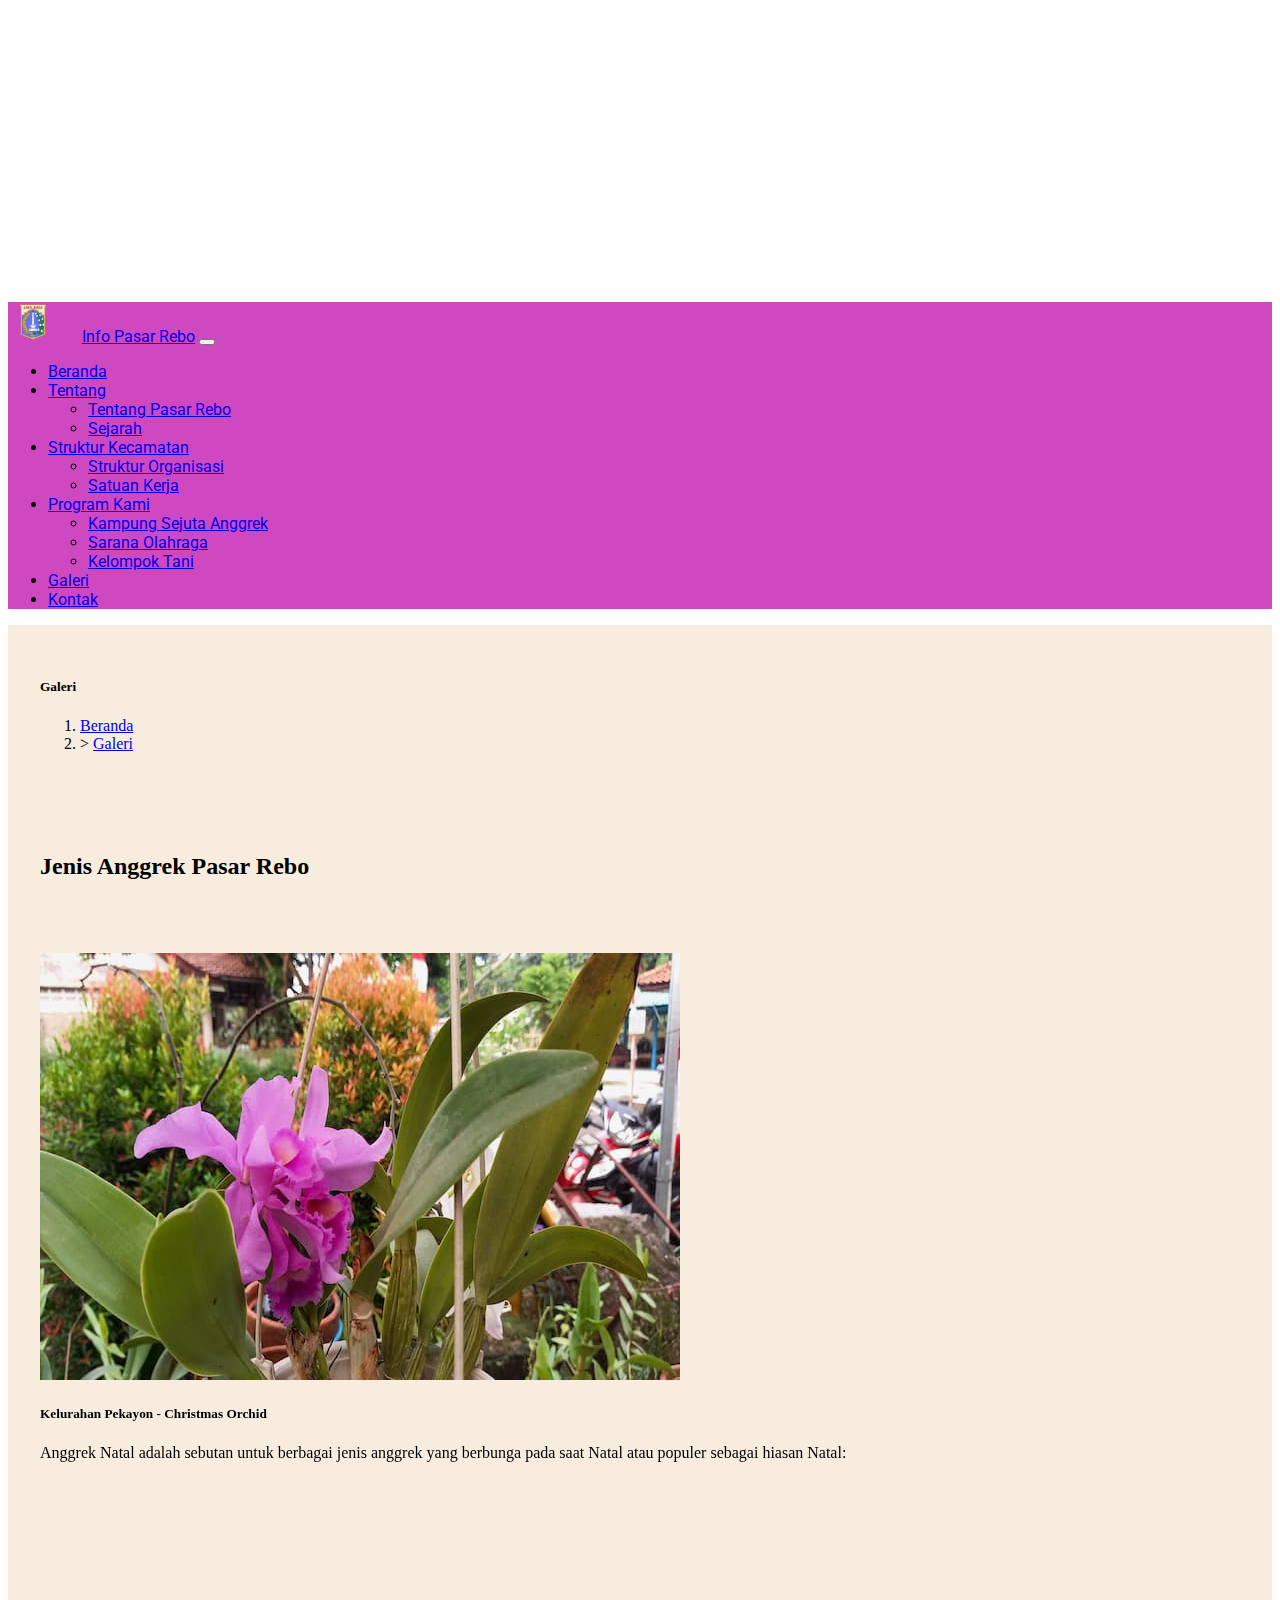
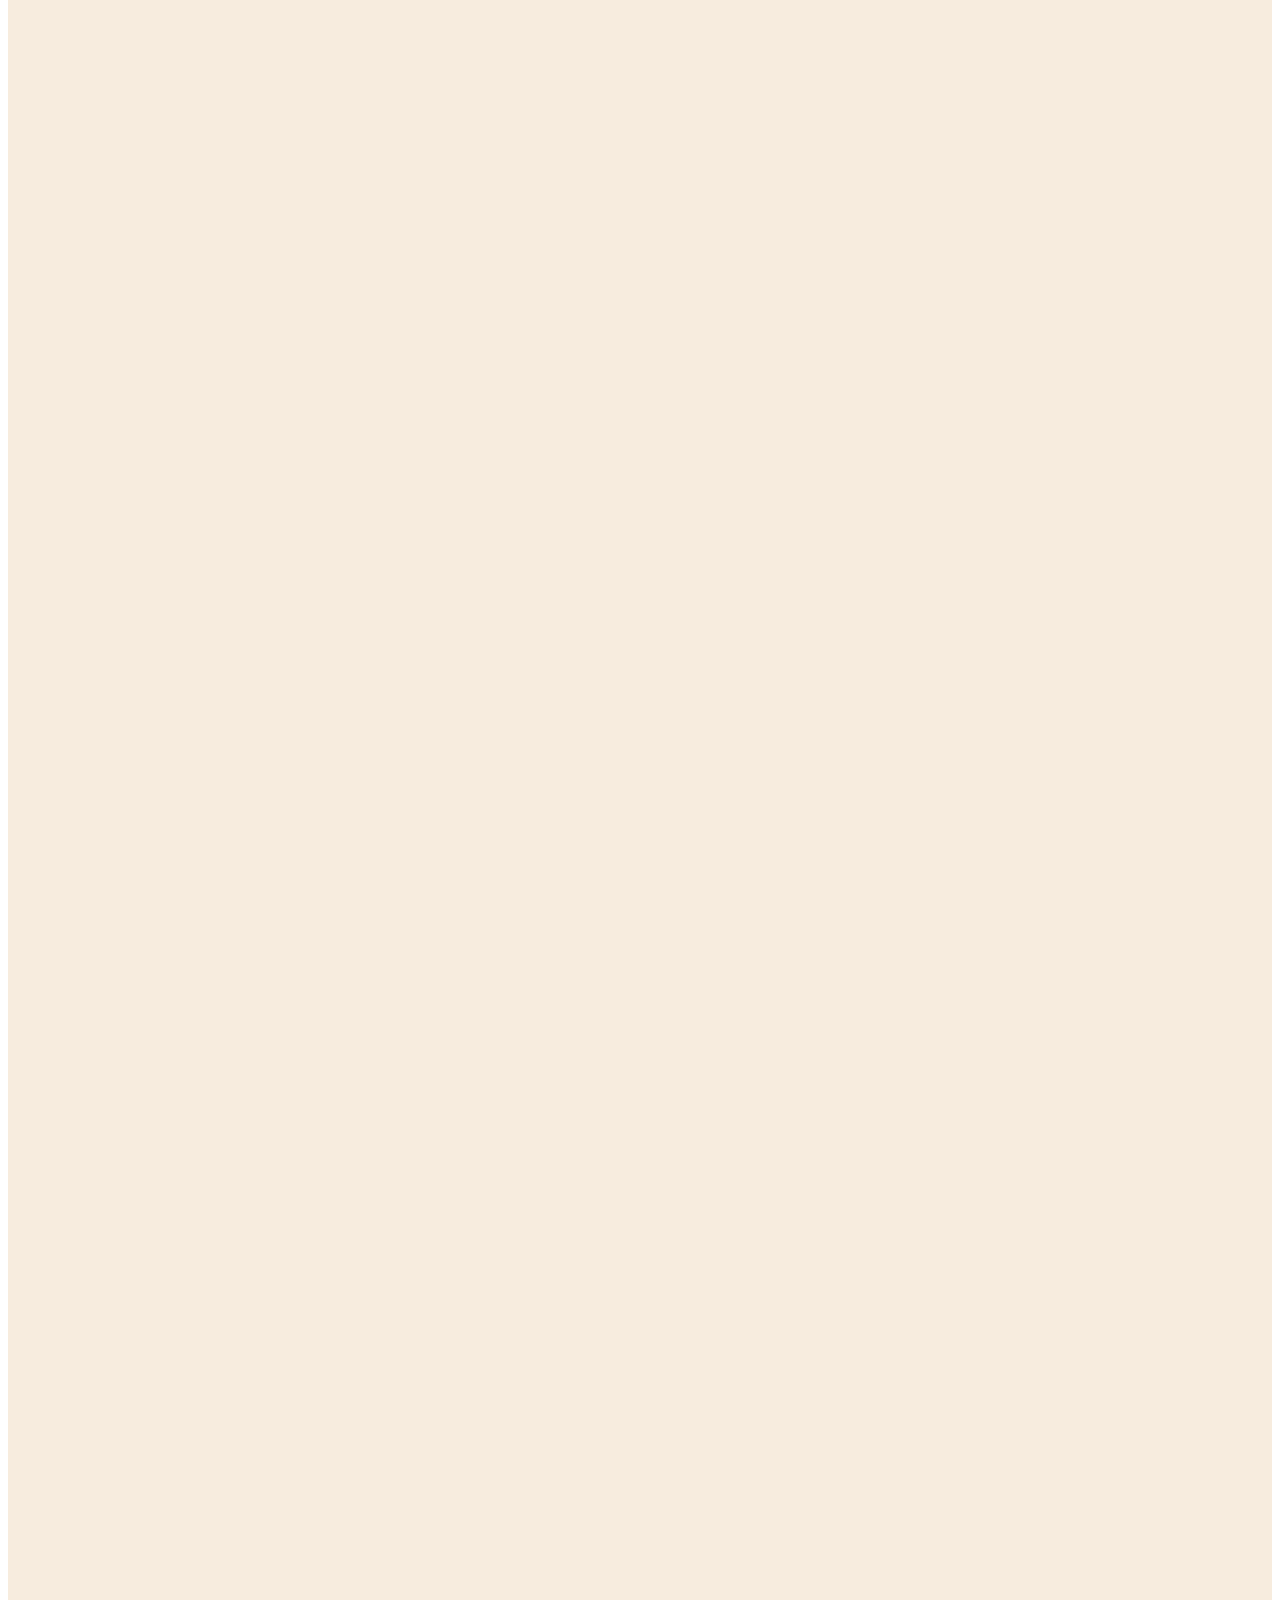
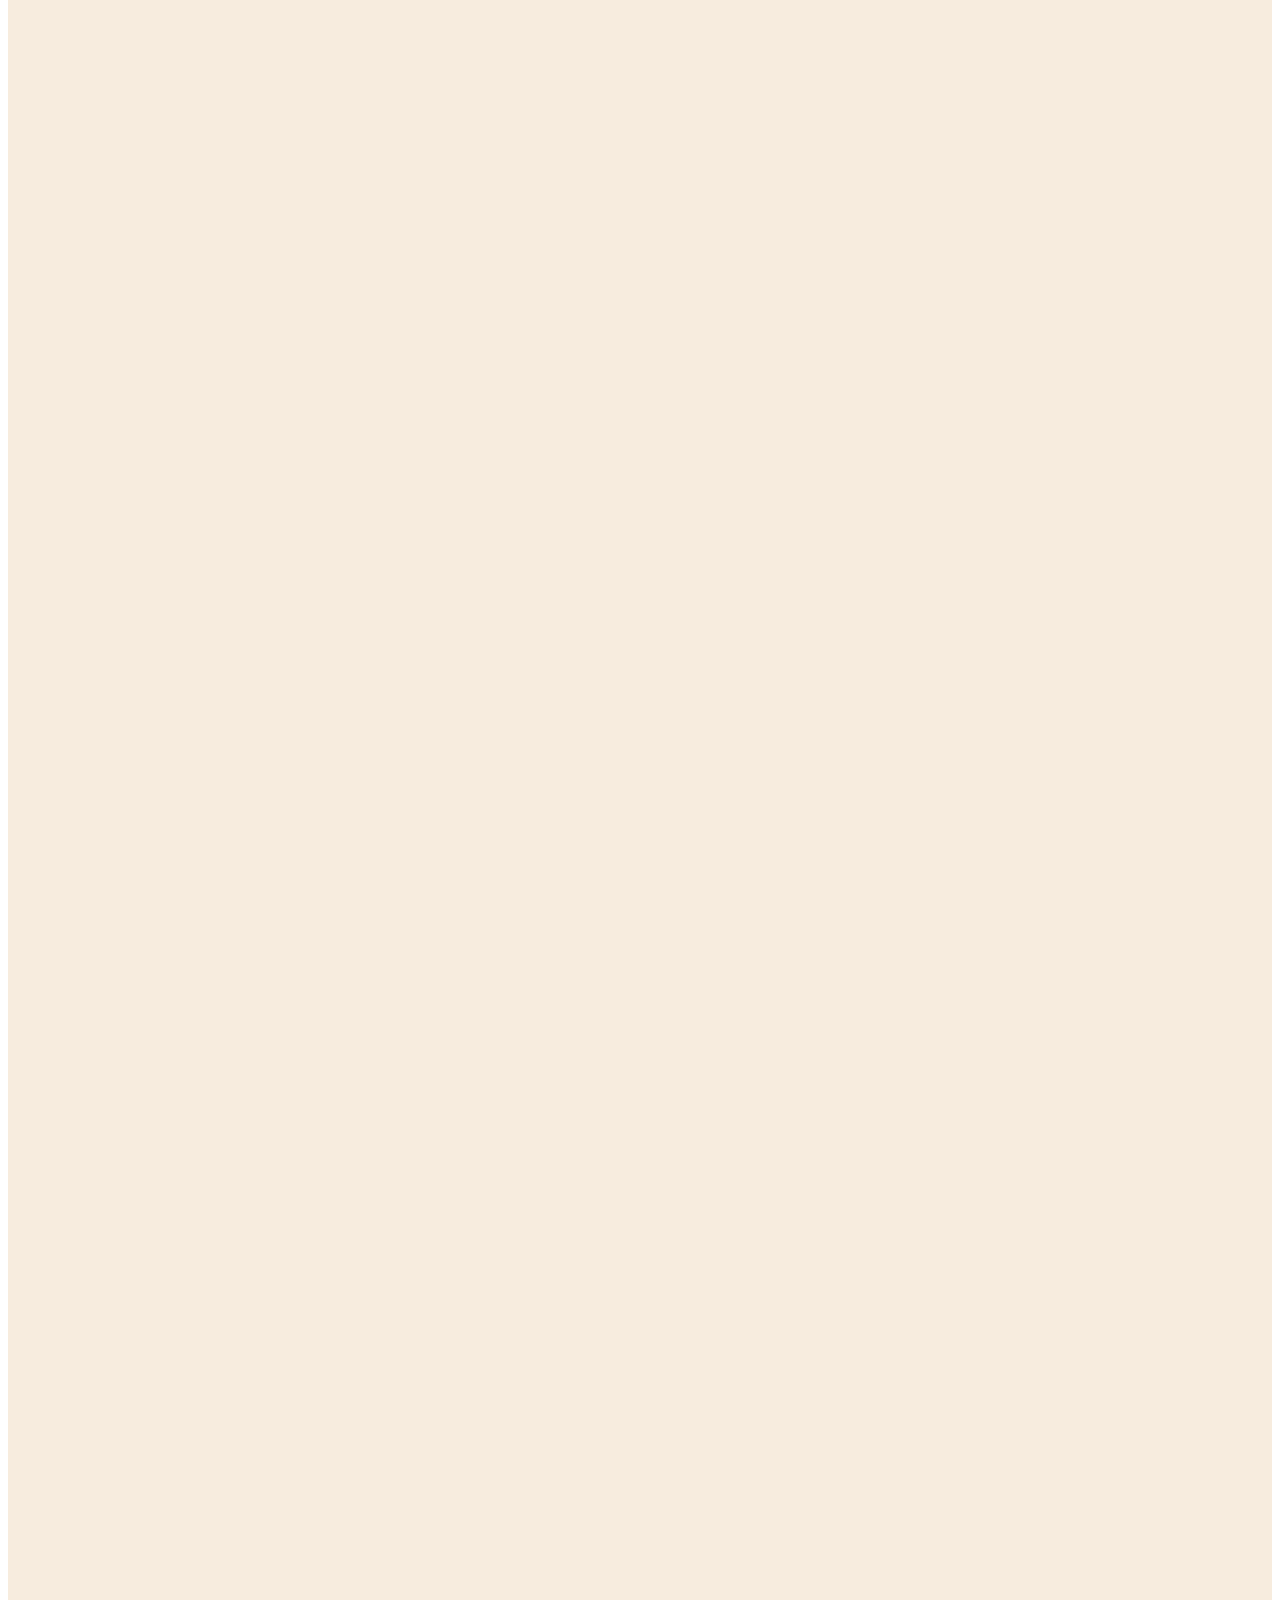
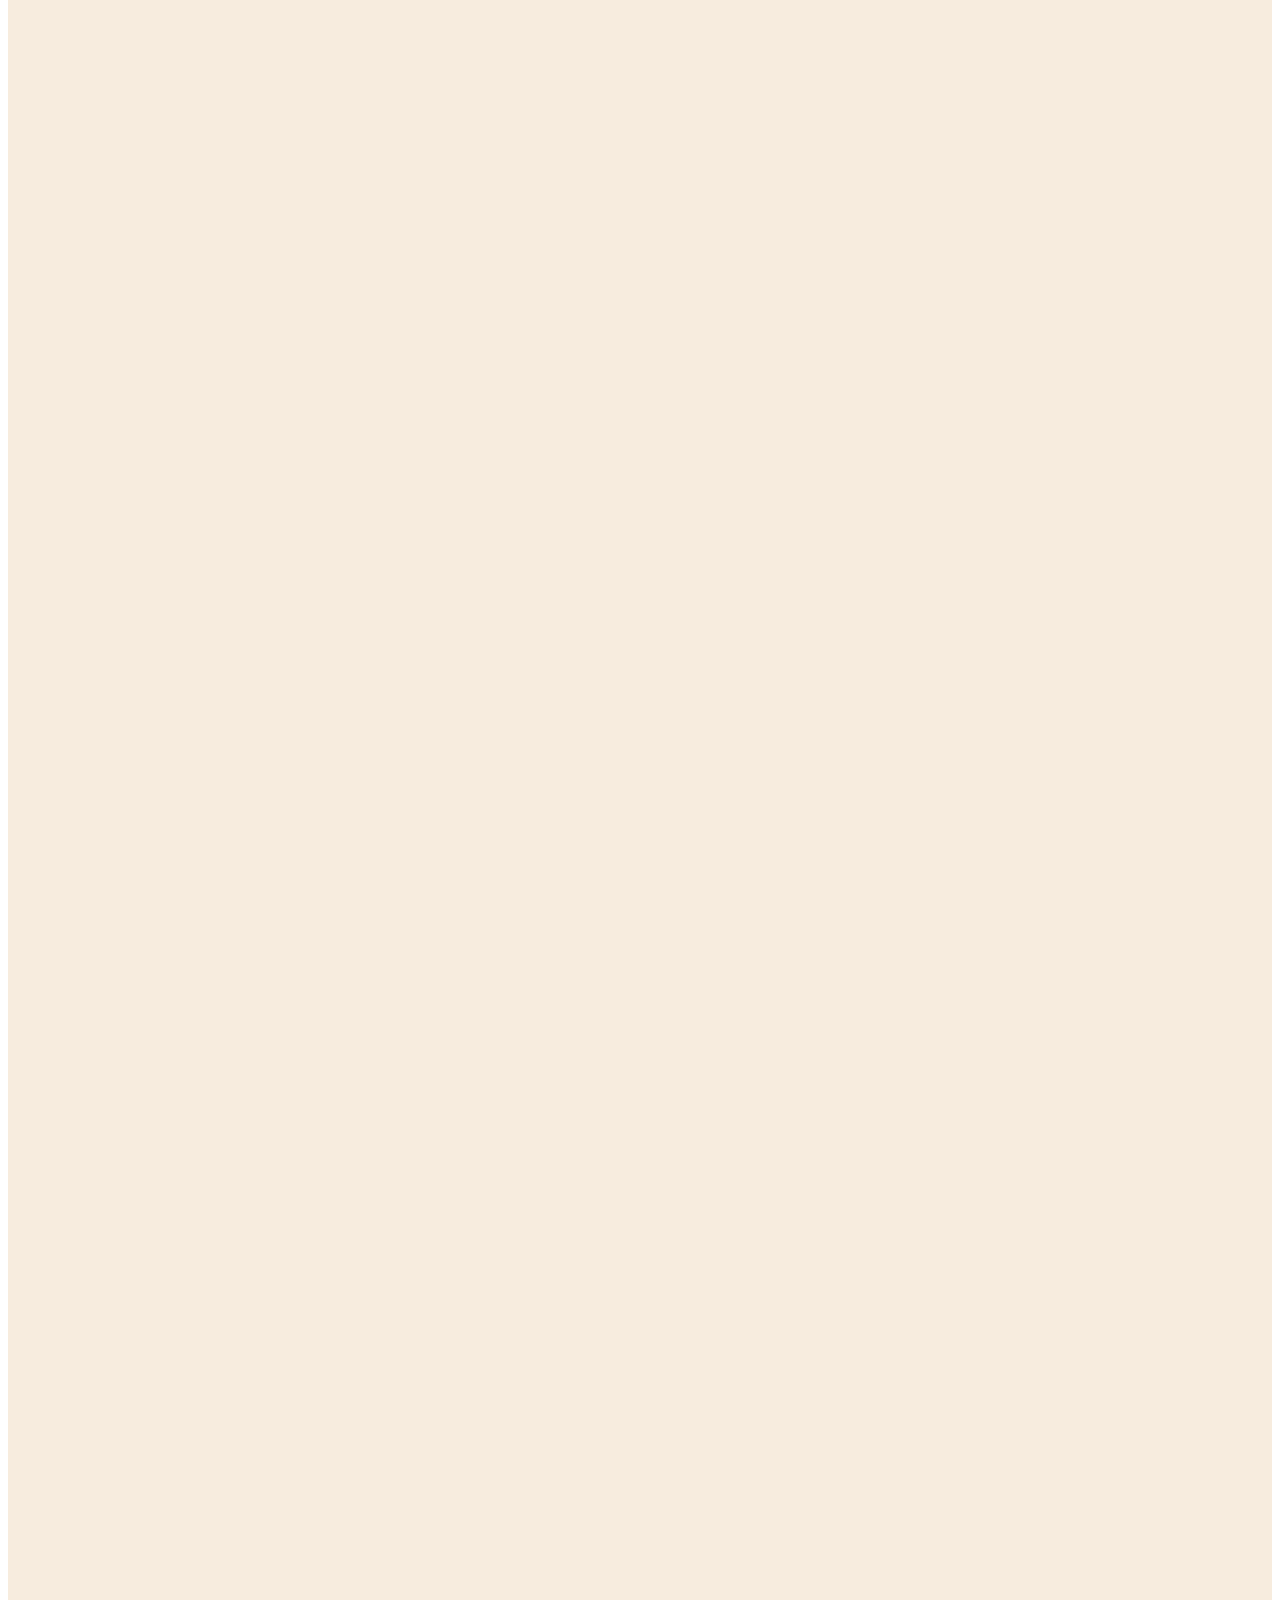
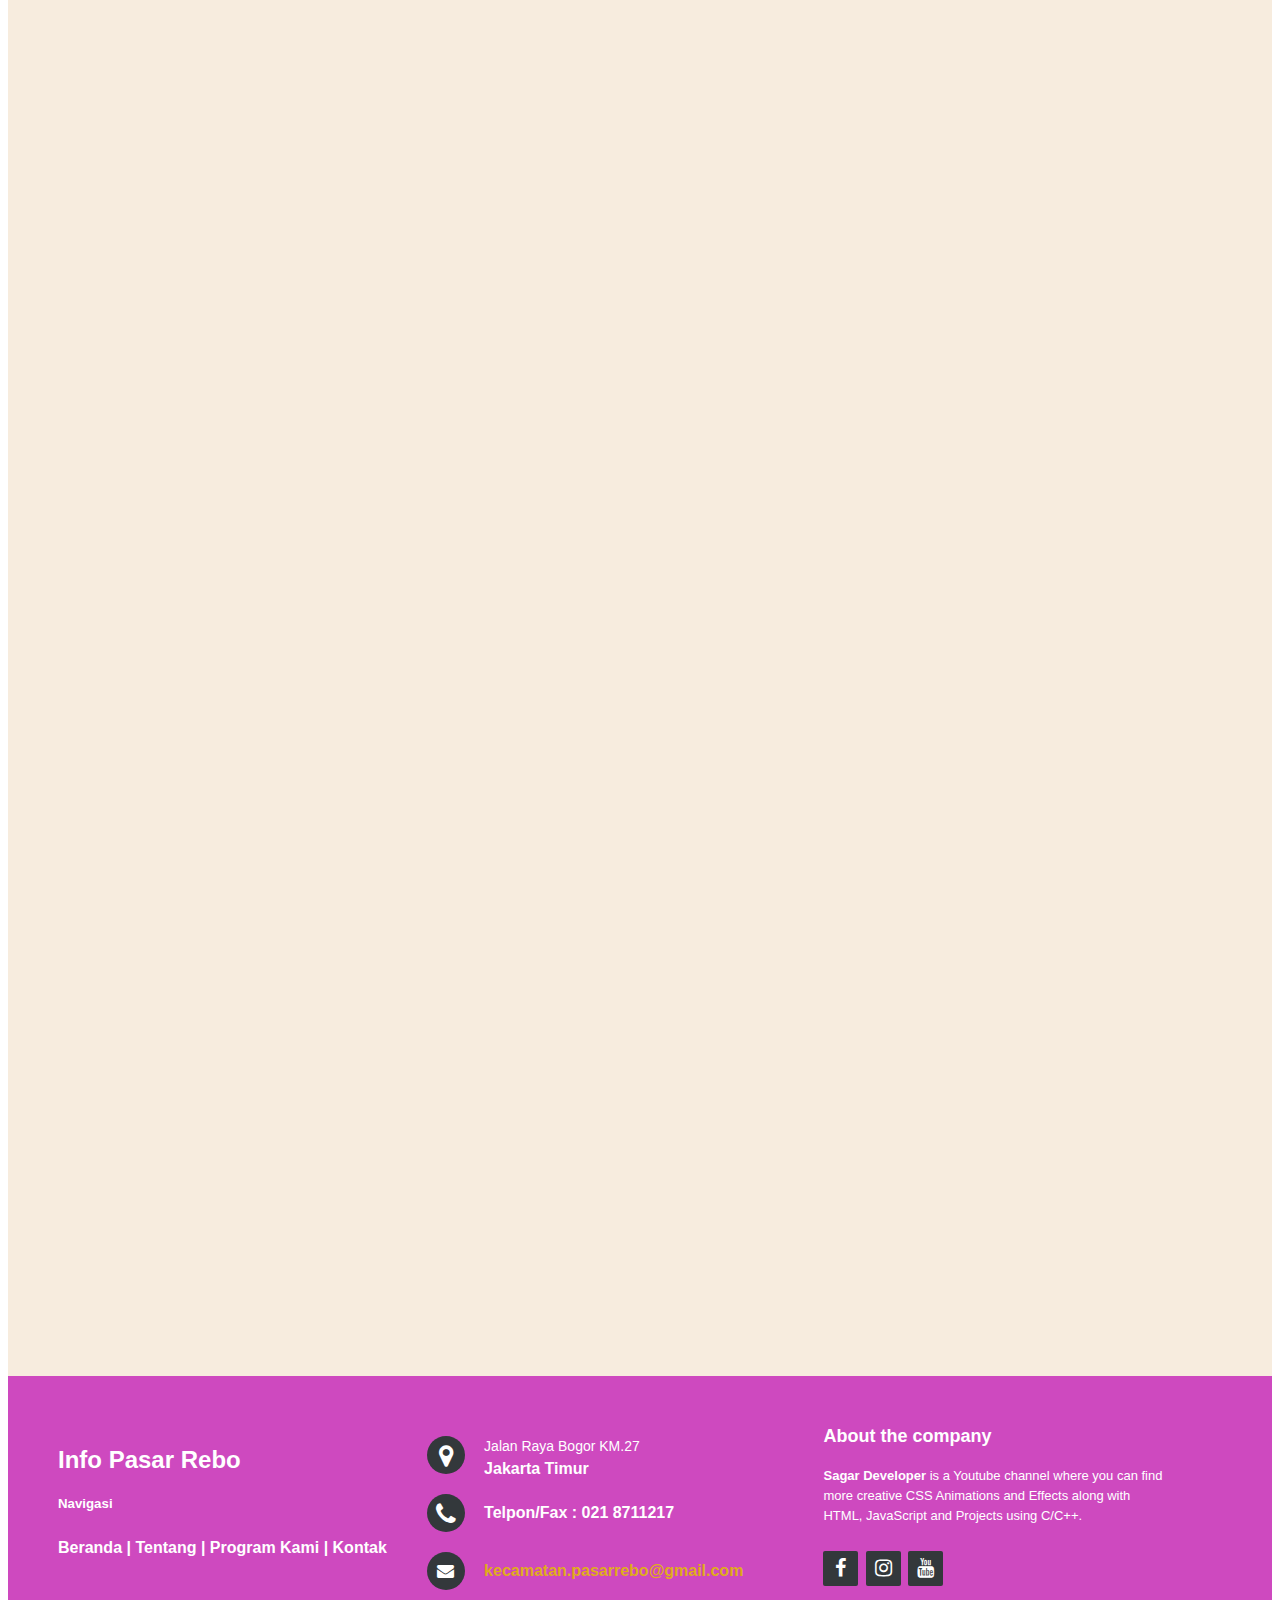
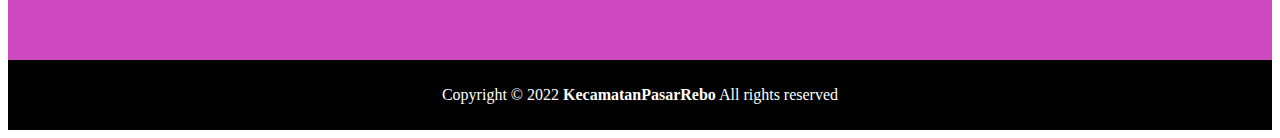
==== galeri.html @ 42c8037c "first commit" ====
<!DOCTYPE html>
<html lang="en">
  <head>
    <link rel="stylesheet" href="https://unpkg.com/aos@next/dist/aos.css" />
    <!-- style -->
    <link rel="stylesheet" href="style.css" />
    <!-- style -->
    <meta charset="utf-8" />
    <meta name="viewport" content="width=device-width, initial-scale=1" />
    <title>Info Pasar Rebo</title>
    <link rel="preconnect" href="https://fonts.googleapis.com">
    <link rel="preconnect" href="https://fonts.gstatic.com" crossorigin>
    <link href="https://fonts.googleapis.com/css2?family=Roboto:wght@500;700&display=swap" rel="stylesheet">
    <link rel="stylesheet" href="https://cdnjs.cloudflare.com/ajax/libs/font-awesome/5.15.1/css/all.min.css" />
    <link href="https://cdn.jsdelivr.net/npm/bootstrap@5.2.0/dist/css/bootstrap.min.css" rel="stylesheet" integrity="sha384-gH2yIJqKdNHPEq0n4Mqa/HGKIhSkIHeL5AyhkYV8i59U5AR6csBvApHHNl/vI1Bx" crossorigin="anonymous" />
    <link rel="stylesheet" href="http://maxcdn.bootstrapcdn.com/font-awesome/4.2.0/css/font-awesome.min.css">
  </head>
  <body id="beranda-galeri">
     <!-- AWAL NAVBAR -->
     <nav class="autohide navbar navbar-expand-lg navbar-dark shadow fixed-top">
        <div class="container-fluid">
          <img src="img/logo_jakarta.png" alt="" width="30" height="24">
          <a class="navbar-brand" href="./index.html">Info Pasar Rebo</a>
          <button class="navbar-toggler" type="button" data-bs-toggle="collapse" data-bs-target="#navbarNav" aria-controls="navbarNav" aria-expanded="false" aria-label="Toggle navigation">
            <span class="navbar-toggler-icon"></span>
          </button>
          <div class="collapse navbar-collapse" id="navbarNav">
            <ul class="navbar-nav ms-auto">
              <li class="nav-item">
                <a class="nav-link active" aria-current="page" href="./index.html">Beranda</a>
              </li>
              <li class="nav-item dropdown">
                <a class="nav-link dropdown-toggle" href="./index.html" role="button" data-bs-toggle="dropdown" aria-expanded="false">
                  Tentang
                </a>
                <ul class="dropdown-menu" style="background-color:#ce49bf;">
                  <li><a class="dropdown-item text-white" href="./index.html#tentang">Tentang Pasar Rebo</a></li>
                  <li><a class="dropdown-item text-white" href="./index.html#sejarah">Sejarah</a></li>
                </ul>
              </li>
              <li class="nav-item dropdown">
            <a class="nav-link dropdown-toggle" href="#" role="button" data-bs-toggle="dropdown" aria-expanded="false">
              Struktur Kecamatan
            </a>
            <ul class="dropdown-menu" style="background-color:#ce49bf;">
              <li><a class="dropdown-item text-white" href="./struktur.html">Struktur Organisasi</a></li>
              <li><a class="dropdown-item text-white" href="#">Satuan Kerja</a></li>         
            </ul>
            <li class="nav-item dropdown">
              <a class="nav-link dropdown-toggle" href="./index.html#program" role="button" data-bs-toggle="dropdown" aria-expanded="false">
                Program Kami
              </a>
              <ul class="dropdown-menu" style="background-color:#ce49bf;">
                <li><a class="dropdown-item text-white" href="./index.html#program">Kampung Sejuta Anggrek</a></li>
              <li><a class="dropdown-item text-white" href="./Sarana-olahraga.html">Sarana Olahraga</a></li>
              <li><a class="dropdown-item text-white" href="./Sarana-olahraga.html">Kelompok Tani</a></li>
              </ul>
            </li>
              <li class="nav-item">
                <a class="nav-link" href="#">Galeri</a>
              </li>
              <li class="nav-item">
                <a class="nav-link" href="./index.html#kontak">Kontak</a>
              </li>
            </ul>
          </div>
        </div>
      </nav>
      <!-- AAKHIR NAVBAR -->
      <!-- breadrumb -->
    <section id="breadcrumb">
        <div class="container">
          <div class="row">
            <div class="col">
              <h5 style="color:black">Galeri</h5>
            </div>
          </div>
          <nav
            style="--bs-breadcrumb-divider: url(&#34;data:image/svg + xml, %3Csvgxmlns='http://www.w3.org/2000/svg'width='8'height='8'%3E%3Cpathd='M2.5 0L1 1.5 3.5 4 1 6.5 2.5 8l4-4-4-4z'fill='%236c757d'/%3E%3C/svg%3E&#34;)"
            aria-label="breadcrumb"
          >
            <ol class="breadcrumb">
              <li class="breadcrumb-item"><a href="./index.html">Beranda</a></li>
              <li class="breadcrumb-item active" aria-current="page">> <a href="#">Galeri</a></li>
            </ol>
          </nav>
        </div>
      </section>
      <!-- akhirbreadcrumb -->
      <!-- galeri -->
      <section id="galeri">
        <div class="container">
            <div class="row text-center">
              <div class="col"> 
                <h2 style="margin-bottom: 23px; color: black">Jenis Anggrek Pasar Rebo</h2>
              </div>
            </div>
            <div class="row" style="padding-top:50px ;">
              <div class="col-md-4 mb-3">
                <div class="card"data-aos="flip-left"data-aos-duration="1000">
                  <img src="./img/pekayon anggrek1 (1).jpg" class="card-img-top" alt="anggrekpekayon1"/>
                  <div class="card-body">
                    <h5 class="card-title">Kelurahan Pekayon - Christmas Orchid</h5>
                    <p class="card-text">Anggrek Natal adalah sebutan untuk berbagai jenis anggrek yang berbunga pada saat Natal atau populer sebagai hiasan Natal:</p>
                  </div>
                </div>
              </div>
              <div class="col-md-4 mb-3">
                <div class="card"data-aos="flip-left"data-aos-duration="1000" data-aos-delay="200">
                  <img src="./img/pekayon anggrek2 (1).jpg" class="card-img-top" alt="pekayonanggrek2"/>
                  <div class="card-body">
                    <h5 class="card-title">Kelurahan Pekayon - Phalaenopsis Orchid Leaves Turning Yellow</h5>
                    <p class="card-text">Daun Phalaenopsis menguning, secara keseluruhan bukan masalah besar. Pada beberapa tanaman dewasa, daun yang lebih tua akan menguning dan rontok setelah jangka waktu tertentu berlalu.
                      <br> Saat anggrek Phalaenopsis dewasa, tanaman akan mengembangkan batang memanjang dan daun yang lebih tua menguning dan rontok. Jika tanaman sehat, akar baru akan tumbuh dari batang memanjang ini. Setelah beberapa saat, massa akar udara akan terbentuk yang memberi tanaman Anda banyak karakter.
                      </p>
                  </div>
                </div>
              </div>
              <div class="col-md-4 mb-3">
                <div class="card"data-aos="flip-left"data-aos-duration="1000" data-aos-delay="250">
                  <img  src="./img/anggrek-cjantung.jpg" class="card-img-top" alt="bungacijantung1" />
                  <div class="card-body">
                    <h5 class="card-title">Kelurahan Cijantung - Anggrek Dendrobium Nobile</h5>
                    <p class="card-text">Jenis anggrek yang terkenal adalah anggrek Dendrobium nobile. Ini adalah anggrek yang termasuk dalam genus Dedrobium dan dijual di pusat taman mana pun. Mereka sangat mudah dirawat, meskipun membutuhkan beberapa aspek untuk diperhitungkan dan pembungaannya sangat indah. Ini sangat sering digunakan untuk ornamen baik di dalam maupun di luar ruangan.</p>
                  </div>
                </div>
              </div>
              <div class="col-md-4 mb-3">
                <div class="card"data-aos="flip-left"data-aos-duration="1000" data-aos-delay="300">
                  <img src="./img/anggrek-cjantung2.jpg" class="card-img-top" alt="bunggacijantung2"/>
                  <div class="card-body">
                    <h5 class="card-title">Kelurahan Cijantung - Anggrek Bulan (Putih) / Moon Orchid White </h5>
                    <p class="card-text">Anggrek Bulan (Phalaenopsis amabilis) atau puspa pesona adalah salah satu bunga nasional Indonesia. Pertama kali ditemukan oleh seorang ahli botani Belanda, Dr. C.L. Blume.
                      <br> Tanaman anggrek ini tersebar luas mulai dari Malaysia, Indonesia, Filipina, Papua, hingga ke Australia. 
                      </p>
                  </div>
                </div>
              </div>
              <div class="col-md-4 mb-3">
                <div class="card"data-aos="flip-left"data-aos-duration="1000" data-aos-delay="350">
                  <img src="./img/anggrek kecamatan 1 .jpg" class="card-img-top" alt="bungakecamatan1"/>
                  <div class="card-body">
                    <h5 class="card-title">Kecamatan Pasar Rebo - Anggrek Dendrobium Caesar</h5>
                    <p class="card-text">Anggrek yang satu ini menjadi salah satu jenis anggrek yang begitu menarik, nama yang disematkan adalah Dendrobium Caesar. Anggrek hibrid hasil persilangan dari Nagrok Orchid Nursery pada tahun 1937. Anggrek ini memiliki karakter 50 % Dendrobium bunga bulat dan 50% dendrobium spatulata.
                      <br> Anggrek Dendrobium Caesar ini adalah batangnya yang bongsor menjulang tinggi. Bentuk bunga semi spatulata dengan ukuran besar dengan kombinasi warna bunga putih semburat ungu. Untuk masalah lama bunga mekar, dendrobium caesar ini cukup bisa bertahan lama 
                     </p>
                  </div>
                </div>
              </div>
              <div class="col-md-4 mb-3"data-aos="flip-left"data-aos-duration="1000" data-aos-delay="400">
                <div class="card">
                  <img src="./img/anggrek kecamatan 2.jpg" class="card-img-top" alt="bungakecamatan2" />
                  <div class="card-body">
                    <h5 class="card-title">Kecamatan Pasar Rebo - Anggrek Cattleya Putih</h5>
                    <p class="card-text">Anggrek Cattleya adalah salah satu tanaman paling populer dari keluarga Anggrek, berhasil ditanam bahkan oleh petani yang tidak berpengalaman. 
                      <br> Cattleya (CATTLEYA) adalah salah satu marga anggrek yang paling umum. Di Amerika Tengah dan Selatan, di Antilles, Meksiko, lebih dari 65 spesies dan varietas alami dari genus ini didistribusikan.
                      </p>
                  </div>
                </div>
              </div>
              <div class="col-md-4 mb-3"data-aos="flip-left"data-aos-duration="1000" data-aos-delay="450">
                <div class="card">
                  <img src="./img/anggrek baru 1.jpg" class="card-img-top" alt="bungabaru1" />
                  <div class="card-body">
                    <h5 class="card-title">Kelurahan Baru - Anggrek Phalaenopsis (Anggrek Ngengat) </h5>
                    <p class="card-text">Anggrek ngengat atau yang memiliki nama ilmiah Phalaenopsis merupakan salah satu jenis anggrek yang umum ditanam oleh para pecinta anggrek atau tanaman hias.
                      <br>Bentuk sempurna dari bunga anggrek ngengat memang sekilas mirip ngengat yang sedang membuka sayapnya.
                      <br>Sebagai salah satu jenis anggrek yang mudah ditanam, anggrek ngengat juga bisa cepat berbunga serta menghasilkan bunga-bunga yang cantik bila dipelihara dengan benar.
                      </p>
                  </div>
                </div>
              </div>
              <div class="col-md-4 mb-3"data-aos="flip-left"data-aos-duration="1000" data-aos-delay="500">
                <div class="card">
                  <img src="./img/anggrek baru 2.jpg" class="card-img-top" alt="bungabaru2" />
                  <div class="card-body">
                    <h5 class="card-title">Kelurahan Baru - Anggrek Dendrobium Nobile </h5>
                    <p class="card-text">Jenis anggrek yang terkenal adalah anggrek Dendrobium nobile. Ini adalah anggrek yang termasuk dalam genus Dedrobium dan dijual di pusat taman mana pun. Mereka sangat mudah dirawat, meskipun membutuhkan beberapa aspek untuk diperhitungkan dan pembungaannya sangat indah. Ini sangat sering digunakan untuk ornamen baik di dalam maupun di luar ruangan.</p>
                  </div>
                </div>
              </div>
              <div class="col-md-4 mb-3"data-aos="flip-left"data-aos-duration="1000" data-aos-delay="550">
                <div class="card">
                  <img src="./img/anggrek gedong 1.jpg" class="card-img-top" alt="bungagedong1" />
                  <div class="card-body">
                    <h5 class="card-title">Kelurahan Gedong - Anggrek Dendrobium Ivory Splash</h5>
                    <p class="card-text">Anggrek Dendrobium Pale Ivory merupakan salah satu jenis anggrek dendrobium yang sangat cocok dijadikan tanaman hias.

                      Tanaman ini memiliki bunga dengan kombinasi warna putih dan kuning gading yang tidak merata. Daunnya yang panjang dan berwarna hijau tua yang terlihat kontras dengan bunga anggreknya, menambah kecantikan dari tanaman ini.
                      
                      Tanaman ini termasuk jenis tanaman yang mudah berbunga. Namun, wajib diingat bahwa tanaman ini memerlukan air dan udara yang cukup agar dapat tumbuh dengan baik.
                      
                      Tanaman anggrek dendrobium pale ivory yang akan dikirimkan adalah tanaman yang sudah berbunga.</p>
                  </div>
                </div>
              </div>
              <div class="col-md-4 mb-3"data-aos="flip-left"data-aos-duration="1000" data-aos-delay="600">
                <div class="card">
                  <img src="./img/anggrek gedong 2.jpg" class="card-img-top" alt="bungagedong2" />
                  <div class="card-body">
                    <h5 class="card-title">Kelurahan Gedong - Anggrek Dendrobium Ivory Splash</h5>
                    <p class="card-text">Anggrek Dendrobium Pale Ivory merupakan salah satu jenis anggrek dendrobium yang sangat cocok dijadikan tanaman hias.

                      Tanaman ini memiliki bunga dengan kombinasi warna putih dan kuning gading yang tidak merata. Daunnya yang panjang dan berwarna hijau tua yang terlihat kontras dengan bunga anggreknya, menambah kecantikan dari tanaman ini.
                      
                      Tanaman ini termasuk jenis tanaman yang mudah berbunga. Namun, wajib diingat bahwa tanaman ini memerlukan air dan udara yang cukup agar dapat tumbuh dengan baik.
                      
                      Tanaman anggrek dendrobium pale ivory yang akan dikirimkan adalah tanaman yang sudah berbunga.</p>
                  </div>
                </div>
              </div>
              <div class="col-md-4 mb-3"data-aos="flip-left"data-aos-duration="1000" data-aos-delay="650">
                <div class="card">
                  <img src="./img/anggrek kalisari 1.jpg" class="card-img-top" alt="bungakalisari1" />
                  <div class="card-body">
                    <h5 class="card-title">Kelurahan Kalisari - Anggrek larat </h5>
                    <p class="card-text">Anggrek larat adalah salah satu bunga identitas Indonesia khususnya di Maluku. Tumbuhan ini memiliki nama ilmiah Dendrobium phalaenopsis. Anggrek larat memiliki dua persamaan nama yaitu Vappodes phalaenopsis dan Dendrobium bigibbum. Tanaman berbunga indah ini termasuk dalam suku Orchidaceae. Anggrek larat termasuk tanaman langka dan dilindungi. Nama anggrek larat diambil dari nama Pulau Larat yang ada di Kepulauan Maluku. Pulau Larat adalah pulau dimana anggrek larat pertama kali ditemukan. Seperti halnya anggrek lainnya, anggrek larat juga termasuk tumbuhan epifit. Jenis bunga ini dalam Bahasa Inggris disebut cooktown Orchid.Sementara nama lokal dari anggrek ini dalam Bahasa Fordata adalah 'lelemuku'.</p>
                  </div>
                </div>
              </div>
              <div class="col-md-4 mb-3"data-aos="flip-left"data-aos-duration="1000" data-aos-delay="700">
                <div class="card">
                  <img src="./img/anggrek kalisari 2.jpg" class="card-img-top" alt="bungakalisari2" />
                  <div class="card-body">
                    <h5 class="card-title">Kelurahan Kalisari - Anggrek Dendrobium </h5>
                    <p class="card-text">Dendrobium merupakan salah satu jenis anggrek yang paling dikenal oleh para pecinta anggrek, mulai dari kalangan pemula sampai para para kolektor tanaman hias. Jenis anggrek Dendrobium bermacam-macam; secara garis besar dikelompokkan menjadi 36 seksi dan  terbagi lagi menjadi sekitar 1700 spesies dengan varietas yang memiliki keunikan pada bentuk bunga, warna bunga, bentuk daun dan bentuk batangnya. Munculnya varietas baru yang unik  pada dendrobium ini dihasilkan dari proses persilangan antar spesies. Hal ini menyebabkan para pecinta anggrek tertarik untuk mengkoleksi setiap jenis spesiesnya.
                    </p>
                  </div>
                </div>
              </div>
            </div>
          </div>
      </section>
      <!-- akhir galeri -->
<!-- footer -->
<footer class="footer-distributed">

    <div class="footer-left">
        <h2 style="color: white;">Info Pasar Rebo</h2>
        <p></p>
        <h5 style="color: white;">Navigasi</h5>

        <p class="footer-links">
          <a href="./index.html">Beranda</a>
          |
          <a href="./index.html#tentang">Tentang</a>
          |
          <a href="./index.html#program">Program Kami</a>
          |
          <a href="./index.html#kontak">Kontak</a>
        </p>

        
    </div>

    <div class="footer-center">
        <div>
            <i class="fa fa-map-marker"></i>
            <p><span>Jalan Raya Bogor KM.27</span>
                Jakarta Timur</p>
        </div>

        <div>
            <i class="fa fa-phone"></i>
            <p>Telpon/Fax : 021 8711217 </p>
        </div>
        <div>
            <i class="fa fa-envelope"></i>
            <p><a href="mailto:sagar00001.co@gmail.com">kecamatan.pasarrebo@gmail.com</a></p>
        </div>
    </div>
    <div class="footer-right">
        <p class="footer-company-about">
            <span>About the company</span>
            <strong>Sagar Developer</strong> is a Youtube channel where you can find more creative CSS Animations
            and
            Effects along with
            HTML, JavaScript and Projects using C/C++.
        </p>
        <div class="footer-icons">
            <a href="#"><i class="fa fa-facebook"></i></a>
            <a href="#"><i class="fa fa-instagram"></i></a>
            <a href="#"><i class="fa fa-youtube"></i></a>
        </div>
    </div>
</footer>
<button
      type="button"
      class="btn btn-danger btn-floating btn-lg"
      id="btn-back-to-top"
      >
<i class="fas fa-arrow-up"></i>
</button>
<div class="footer-bottom">
  <div>
      <p class="footer-company-name">Copyright © 2022 <strong>KecamatanPasarRebo</strong> All rights reserved</p>
  </div>
 <!-- akhir footer -->
 <script src="https://cdn.jsdelivr.net/npm/bootstrap@5.2.0/dist/js/bootstrap.bundle.min.js" integrity="sha384-A3rJD856KowSb7dwlZdYEkO39Gagi7vIsF0jrRAoQmDKKtQBHUuLZ9AsSv4jD4Xa" crossorigin="anonymous"></script>
 <script src="https://unpkg.com/aos@next/dist/aos.js"></script>
 <script>
   AOS.init({
     once: true,
   });
 </script>
 <script src="./main.js"></script>
</body>
---- style.css ----
.body {
  font-family: "Roboto", sans-serif;
}
.navbar img {
  margin-right: 20px;
  width: 50px;
  height: 40px;
}
.navbar {
  background-color: #ce49bf;
  font-family: "Roboto", sans-serif;
}
#program {
  background-color: #ce49bf;
}

#Kontak {
  color: black;
}

.footer {
  color: white;
  background-color: #3d3c42;
}

section {
  padding: 2rem;
  background-color: #f7ecde;
}
.carousel-caption {
  font-size: 5vw;
}
.carousel-item::before {
  content: "";
  display: block;
  position: absolute;
  top: 0%;
  left: 0%;
  bottom: 0%;
  right: 0%;
  background-color: #000;
  opacity: 0.5;
}

@media (max-height: 800px) {
  footer {
    position: static;
  }
  header {
    padding-top: 40px;
  }
}

.footer-distributed {
  background-color: #ce49bf;
  box-sizing: border-box;
  width: 100%;
  text-align: left;
  font: bold 16px sans-serif;
  padding: 50px 50px 60px 50px;
  height: auto;
}

.footer-distributed .footer-left,
.footer-distributed .footer-center,
.footer-distributed .footer-right {
  display: inline-block;
  vertical-align: top;
}

/* Footer left */

.footer-distributed .footer-left {
  width: 30%;
}

.footer-distributed h3 {
  color: #ffffff;
  font: normal 36px "Cookie", cursive;
  margin: 0;
}

.footer-distributed h3 span {
  color: #e0ac1c;
}

/* Footer links */

.footer-distributed .footer-links {
  color: #ffffff;
  margin: 20px 0 12px;
}

.footer-distributed .footer-links a {
  display: inline-table;
  line-height: 1.8;
  text-decoration: none;
  color: inherit;
}

.footer-distributed .footer-company-name {
  color: white;
  font-size: 14px;
  font-weight: normal;
  margin: 0;
}

/* Footer Center */

.footer-distributed .footer-center {
  width: 35%;
}

.footer-distributed .footer-center i {
  background-color: #33383b;
  color: #ffffff;
  font-size: 25px;
  width: 38px;
  height: 38px;
  border-radius: 50%;
  text-align: center;
  line-height: 42px;
  margin: 10px 15px;
  vertical-align: middle;
}

.footer-distributed .footer-center i.fa-envelope {
  font-size: 17px;
  line-height: 38px;
}

.footer-distributed .footer-center p {
  display: inline-block;
  color: #ffffff;
  vertical-align: middle;
  margin: 0;
}

.footer-distributed .footer-center p span {
  display: block;
  font-weight: normal;
  font-size: 14px;
  line-height: 2;
}

.footer-distributed .footer-center p a {
  color: #e0ac1c;
  text-decoration: none;
}

/* Footer Right */

.footer-distributed .footer-right {
  width: 30%;
}

.footer-distributed .footer-company-about {
  line-height: 20px;
  color: white;
  font-size: 13px;
  font-weight: normal;
  margin: 0;
}

.footer-distributed .footer-company-about span {
  display: block;
  color: #ffffff;
  font-size: 18px;
  font-weight: bold;
  margin-bottom: 20px;
}

.footer-distributed .footer-icons {
  margin-top: 25px;
}

.footer-distributed .footer-icons a {
  display: inline-block;
  width: 35px;
  height: 35px;
  cursor: pointer;
  background-color: #33383b;
  border-radius: 2px;
  font-size: 20px;
  color: #ffffff;
  text-align: center;
  line-height: 35px;
  margin-right: 3px;
  margin-bottom: 5px;
}

.footer-distributed .footer-icons a:hover {
  background-color: #3f71ea;
}

.footer-links a:hover {
  color: #3f71ea;
}
.footer-bottom {
  text-align: center;
  padding: 10px;
  background-color: #000;
  color: white;
}

@media (max-width: 880px) {
  .footer-distributed .footer-left,
  .footer-distributed .footer-center,
  .footer-distributed .footer-right {
    display: block;
    width: 100%;
    margin-bottom: 40px;
    text-align: center;
  }
  .footer-distributed .footer-center i {
    margin-left: 0;
  }
}
.questions-container {
  max-width: 800px;
  margin: 0 auto;
  margin: 0;
  padding: 0;
  box-sizing: border-box;
}

.question {
  border-bottom: 1px solid #000;
}
.question button {
  width: 100%;
  background-color: #f7ecde;
  display: flex;
  justify-content: space-between;
  align-items: center;
  padding: 20px 15px;
  border: none;
  outline: none;
  font-size: 22px;
  color: black;
  font-weight: 700;
  cursor: pointer;
}
.question p {
  font-size: 22px;
  max-height: 0;
  opacity: 0;
  line-height: 1.5;
  overflow: hidden;
  transition: all 0.6s ease;
}
.d-arrow {
  transition: transform 0.5s ease-in;
  color: #000;
}

/*add this class when click*/
.question p.show {
  max-height: 200px;
  opacity: 1;
  padding: 0px 15px 30px 15px;
}
.question button .d-arrow.rotate {
  transform: rotate(180deg);
}

.accordion-item {
  margin-top: 20px;
}

#sejarah {
  background-color: #f7ecde;
  font-size: 1vw;
}

.scrolled-down {
  transform: translateY(-100%);
  transition: all 0.3s ease-in-out;
}
.scrolled-up {
  transform: translateY(0);
  transition: all 0.3s ease-in-out;
}

/*back to top button*/
#btn-back-to-top {
  position: fixed;
  bottom: 20px;
  right: 20px;
  display: none;
}
.peta {
  width: 100%;
  height: 50vh;
  display: flex;
  align-items: center;
  justify-content: center;
  flex-direction: column;
}
.peta h3 {
  margin-bottom: 40px;
}
.peta iframe {
  width: 100%;
  height: 700px;
}
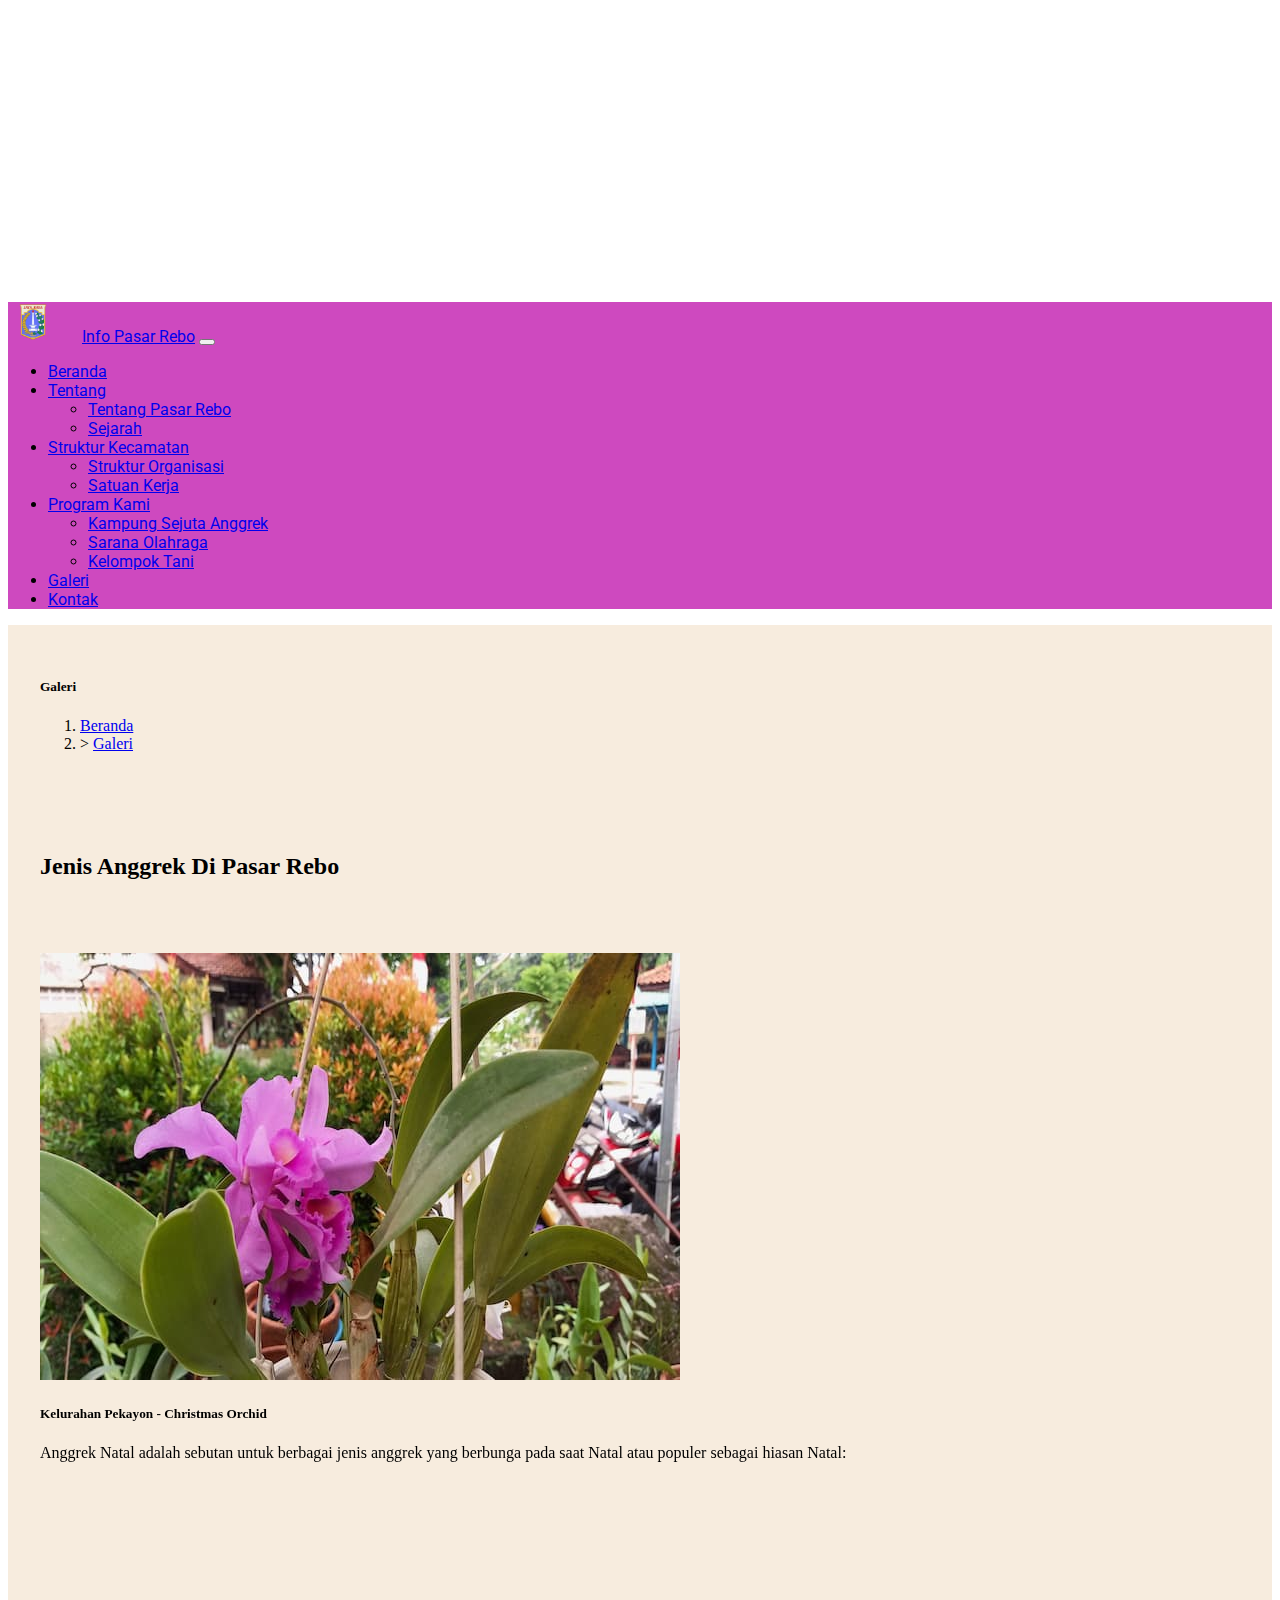
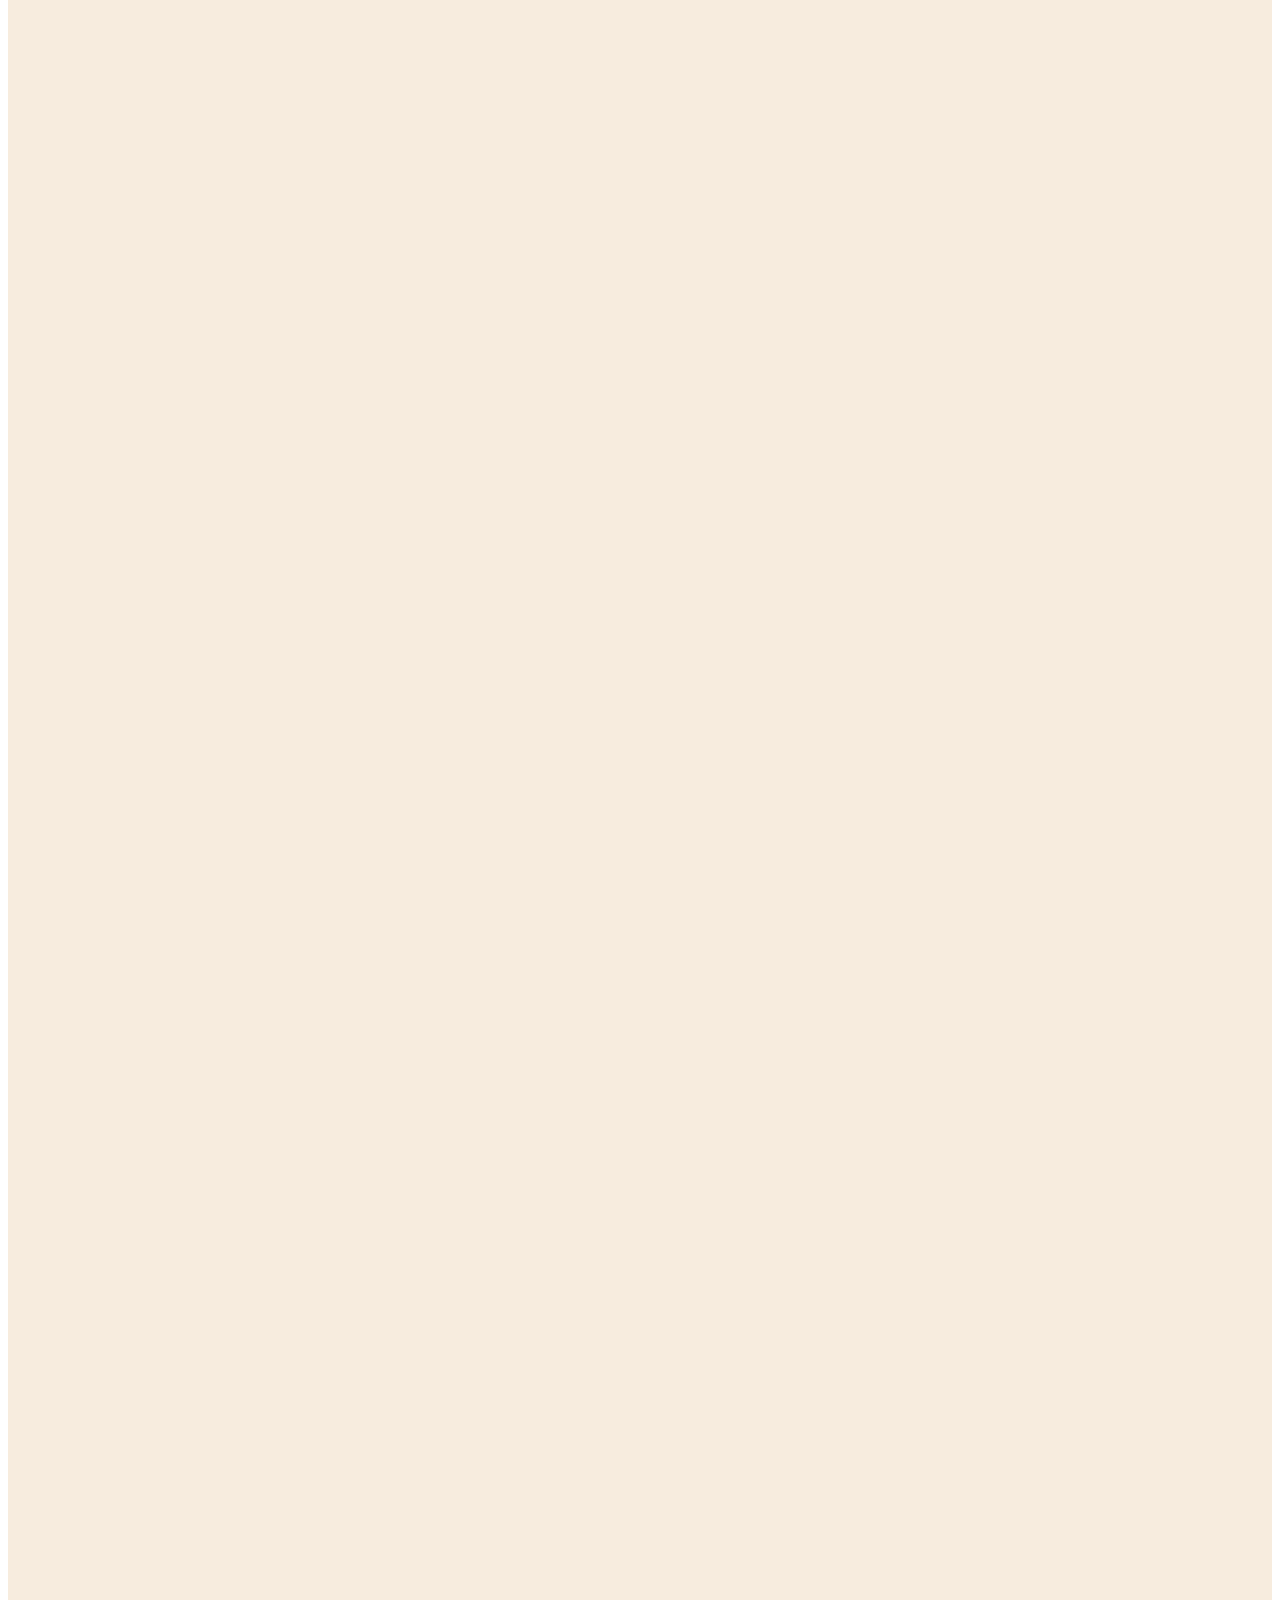
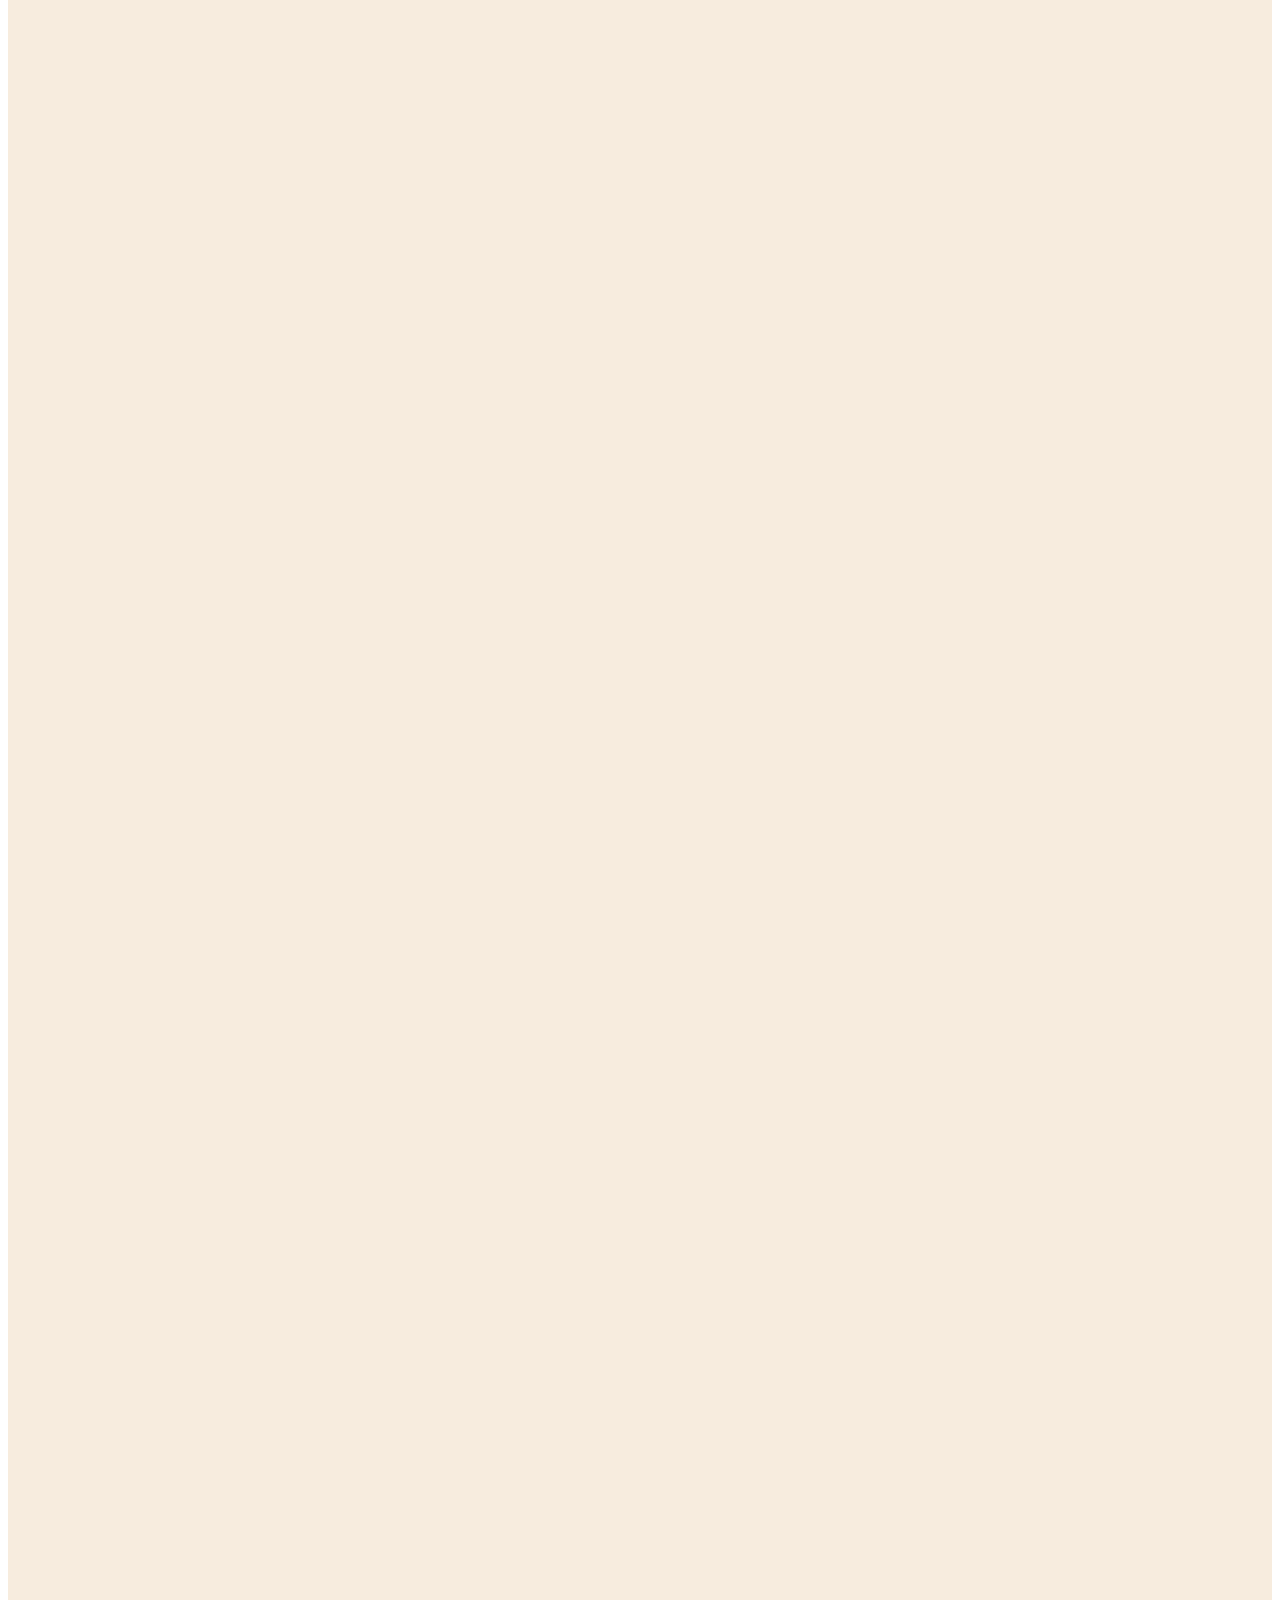
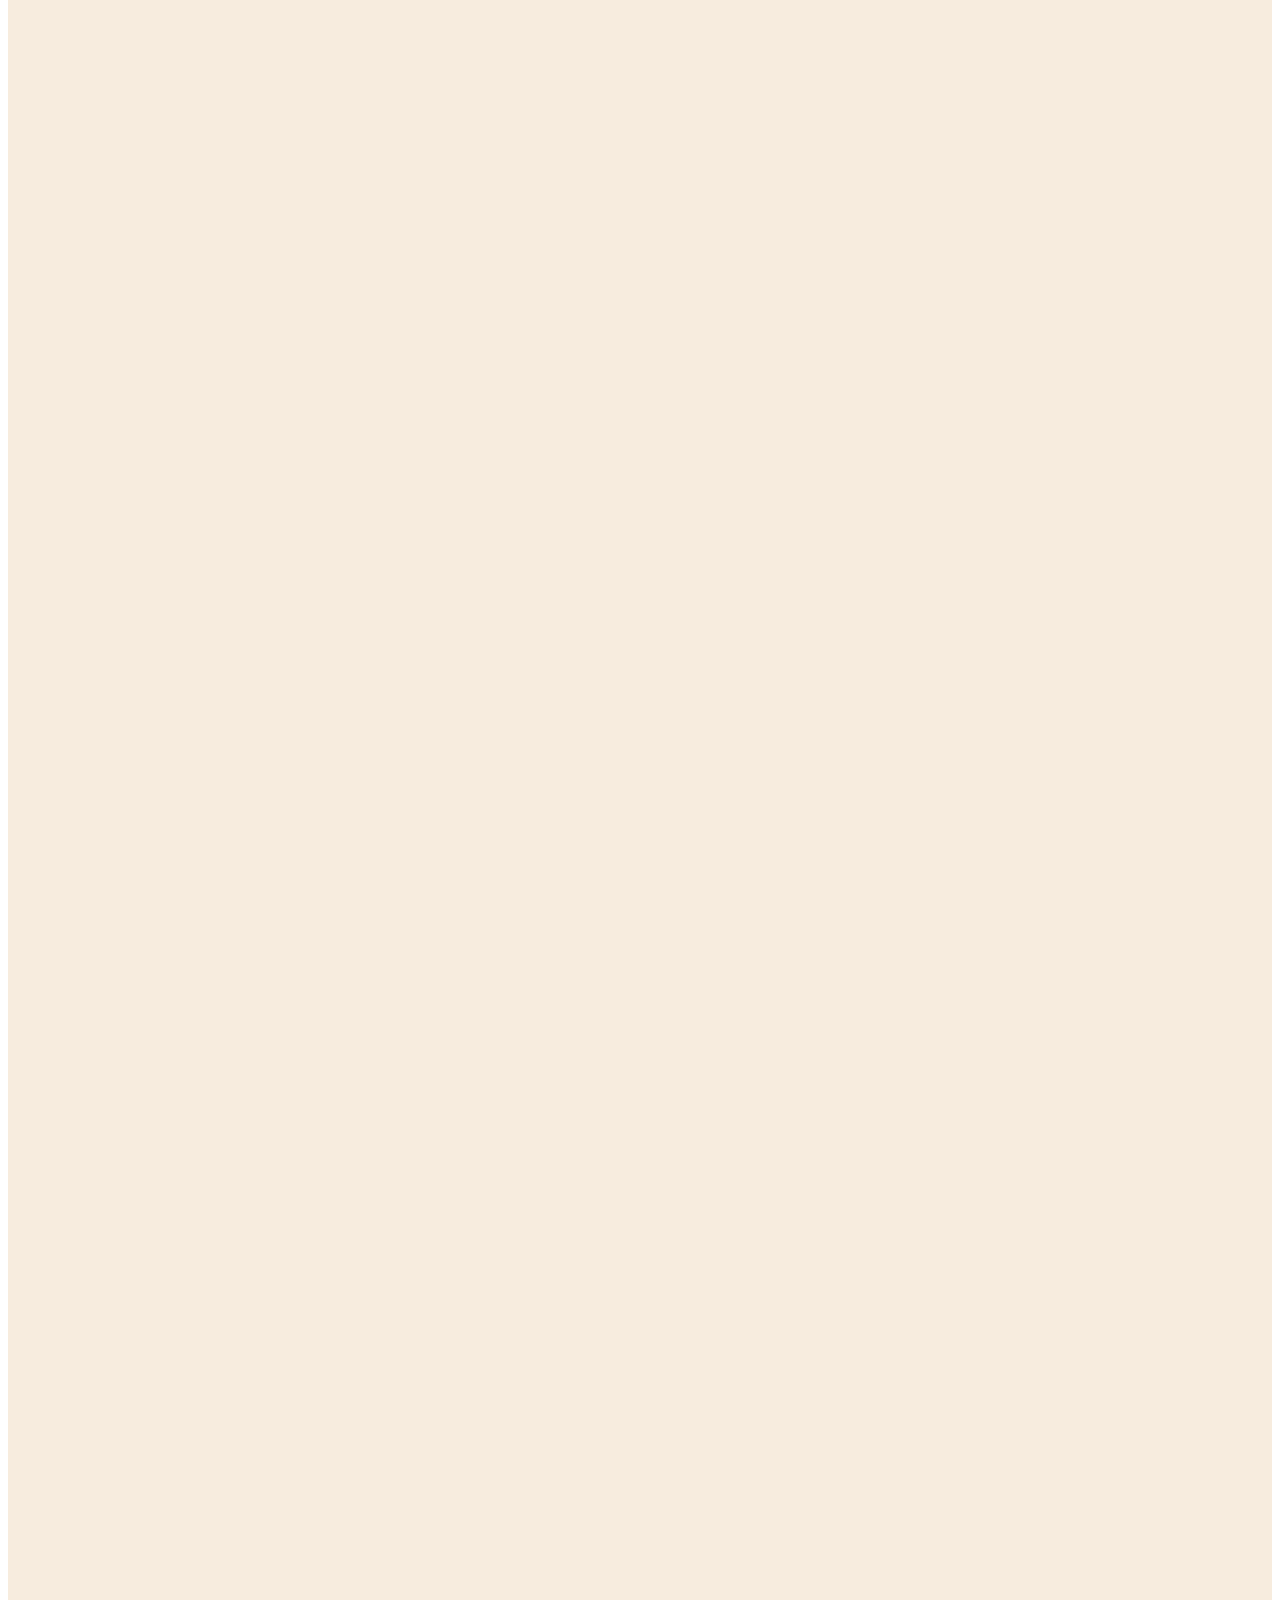
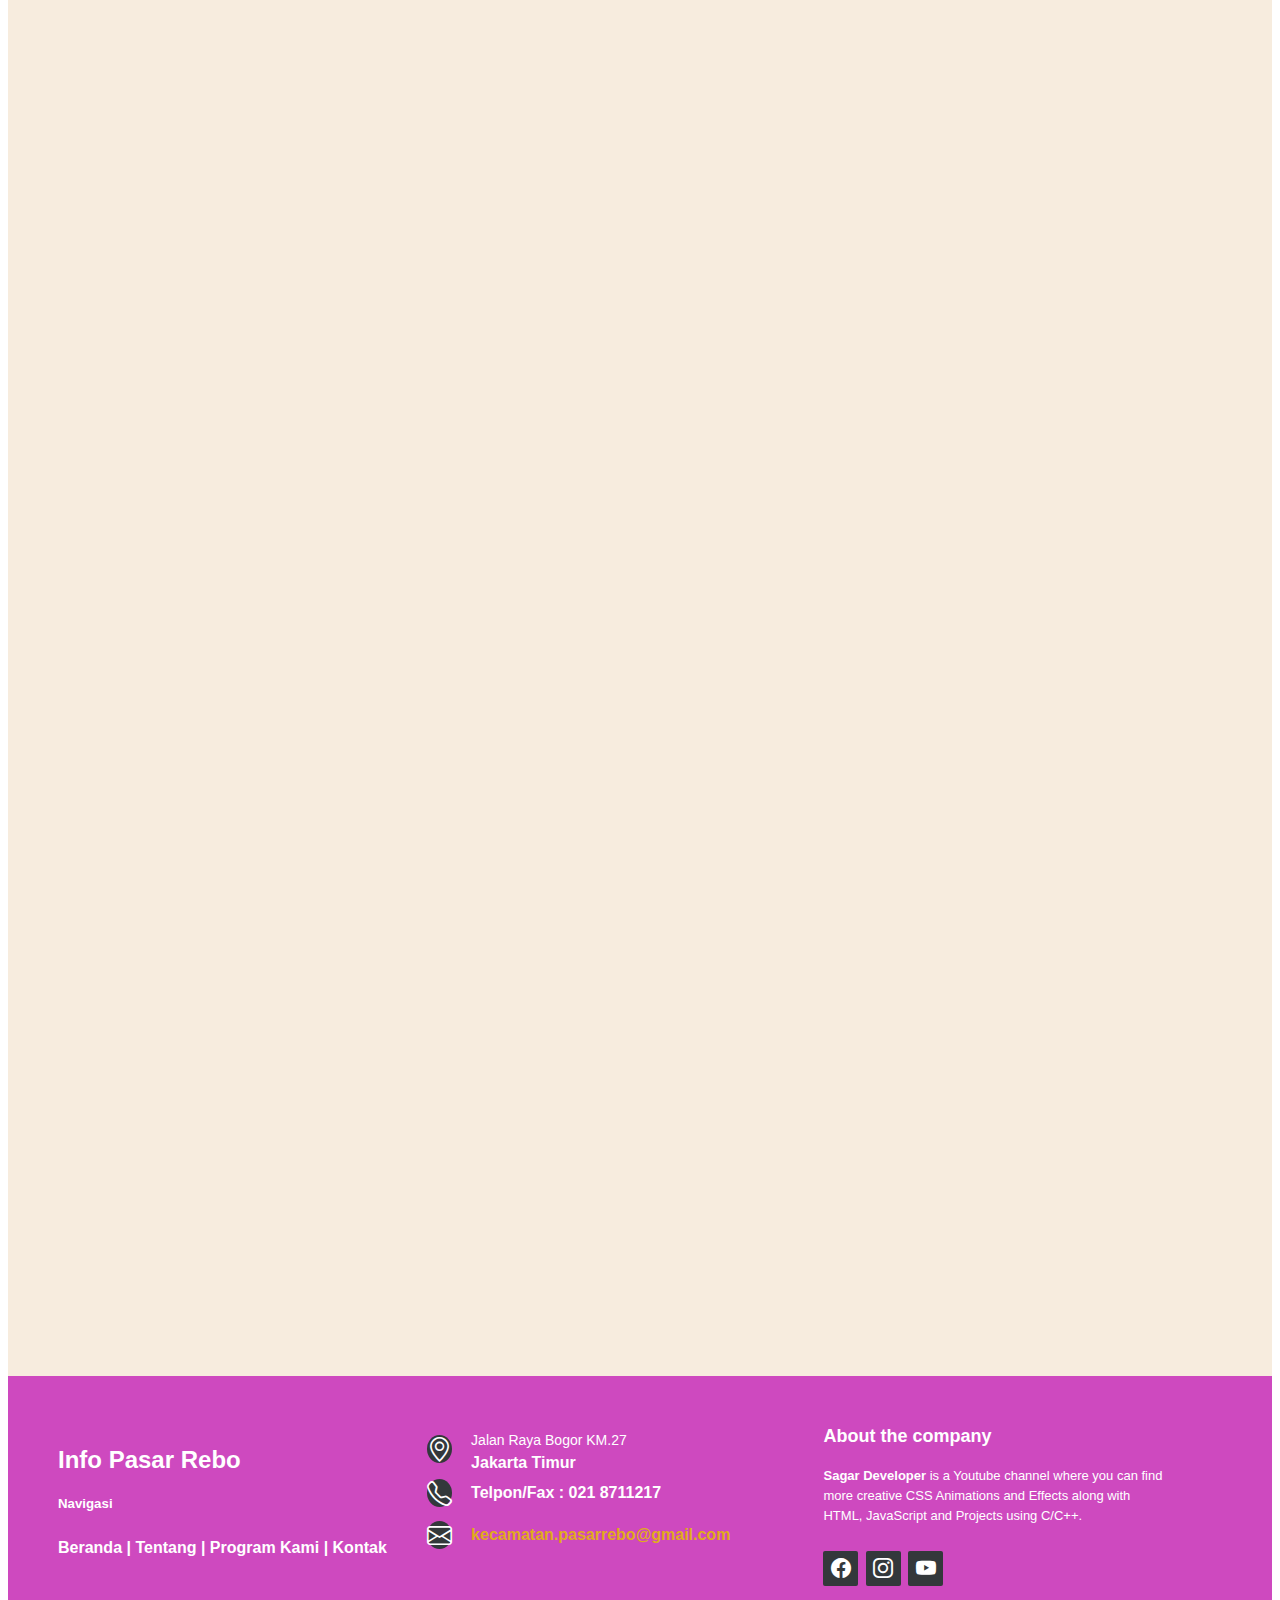
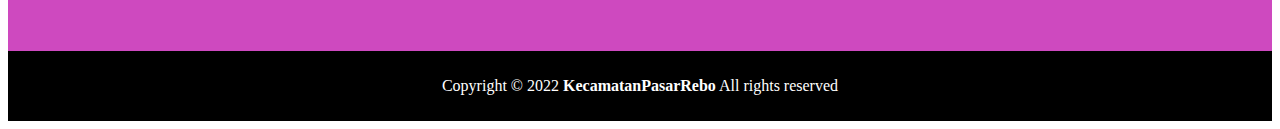
==== commit d7f56f99: "Add files via upload" ====
--- a/galeri.html
+++ b/galeri.html
@@ -1,307 +1,307 @@
-<!DOCTYPE html>
-<html lang="en">
-  <head>
-    <link rel="stylesheet" href="https://unpkg.com/aos@next/dist/aos.css" />
-    <!-- style -->
-    <link rel="stylesheet" href="style.css" />
-    <!-- style -->
-    <meta charset="utf-8" />
-    <meta name="viewport" content="width=device-width, initial-scale=1" />
-    <title>Info Pasar Rebo</title>
-    <link rel="preconnect" href="https://fonts.googleapis.com">
-    <link rel="preconnect" href="https://fonts.gstatic.com" crossorigin>
-    <link href="https://fonts.googleapis.com/css2?family=Roboto:wght@500;700&display=swap" rel="stylesheet">
-    <link rel="stylesheet" href="https://cdnjs.cloudflare.com/ajax/libs/font-awesome/5.15.1/css/all.min.css" />
-    <link href="https://cdn.jsdelivr.net/npm/bootstrap@5.2.0/dist/css/bootstrap.min.css" rel="stylesheet" integrity="sha384-gH2yIJqKdNHPEq0n4Mqa/HGKIhSkIHeL5AyhkYV8i59U5AR6csBvApHHNl/vI1Bx" crossorigin="anonymous" />
-    <link rel="stylesheet" href="http://maxcdn.bootstrapcdn.com/font-awesome/4.2.0/css/font-awesome.min.css">
-  </head>
-  <body id="beranda-galeri">
-     <!-- AWAL NAVBAR -->
-     <nav class="autohide navbar navbar-expand-lg navbar-dark shadow fixed-top">
-        <div class="container-fluid">
-          <img src="img/logo_jakarta.png" alt="" width="30" height="24">
-          <a class="navbar-brand" href="./index.html">Info Pasar Rebo</a>
-          <button class="navbar-toggler" type="button" data-bs-toggle="collapse" data-bs-target="#navbarNav" aria-controls="navbarNav" aria-expanded="false" aria-label="Toggle navigation">
-            <span class="navbar-toggler-icon"></span>
-          </button>
-          <div class="collapse navbar-collapse" id="navbarNav">
-            <ul class="navbar-nav ms-auto">
-              <li class="nav-item">
-                <a class="nav-link active" aria-current="page" href="./index.html">Beranda</a>
-              </li>
-              <li class="nav-item dropdown">
-                <a class="nav-link dropdown-toggle" href="./index.html" role="button" data-bs-toggle="dropdown" aria-expanded="false">
-                  Tentang
-                </a>
-                <ul class="dropdown-menu" style="background-color:#ce49bf;">
-                  <li><a class="dropdown-item text-white" href="./index.html#tentang">Tentang Pasar Rebo</a></li>
-                  <li><a class="dropdown-item text-white" href="./index.html#sejarah">Sejarah</a></li>
-                </ul>
-              </li>
-              <li class="nav-item dropdown">
-            <a class="nav-link dropdown-toggle" href="#" role="button" data-bs-toggle="dropdown" aria-expanded="false">
-              Struktur Kecamatan
-            </a>
-            <ul class="dropdown-menu" style="background-color:#ce49bf;">
-              <li><a class="dropdown-item text-white" href="./struktur.html">Struktur Organisasi</a></li>
-              <li><a class="dropdown-item text-white" href="#">Satuan Kerja</a></li>         
-            </ul>
-            <li class="nav-item dropdown">
-              <a class="nav-link dropdown-toggle" href="./index.html#program" role="button" data-bs-toggle="dropdown" aria-expanded="false">
-                Program Kami
-              </a>
-              <ul class="dropdown-menu" style="background-color:#ce49bf;">
-                <li><a class="dropdown-item text-white" href="./index.html#program">Kampung Sejuta Anggrek</a></li>
-              <li><a class="dropdown-item text-white" href="./Sarana-olahraga.html">Sarana Olahraga</a></li>
-              <li><a class="dropdown-item text-white" href="./Sarana-olahraga.html">Kelompok Tani</a></li>
-              </ul>
-            </li>
-              <li class="nav-item">
-                <a class="nav-link" href="#">Galeri</a>
-              </li>
-              <li class="nav-item">
-                <a class="nav-link" href="./index.html#kontak">Kontak</a>
-              </li>
-            </ul>
-          </div>
-        </div>
-      </nav>
-      <!-- AAKHIR NAVBAR -->
-      <!-- breadrumb -->
-    <section id="breadcrumb">
-        <div class="container">
-          <div class="row">
-            <div class="col">
-              <h5 style="color:black">Galeri</h5>
-            </div>
-          </div>
-          <nav
-            style="--bs-breadcrumb-divider: url(&#34;data:image/svg + xml, %3Csvgxmlns='http://www.w3.org/2000/svg'width='8'height='8'%3E%3Cpathd='M2.5 0L1 1.5 3.5 4 1 6.5 2.5 8l4-4-4-4z'fill='%236c757d'/%3E%3C/svg%3E&#34;)"
-            aria-label="breadcrumb"
-          >
-            <ol class="breadcrumb">
-              <li class="breadcrumb-item"><a href="./index.html">Beranda</a></li>
-              <li class="breadcrumb-item active" aria-current="page">> <a href="#">Galeri</a></li>
-            </ol>
-          </nav>
-        </div>
-      </section>
-      <!-- akhirbreadcrumb -->
-      <!-- galeri -->
-      <section id="galeri">
-        <div class="container">
-            <div class="row text-center">
-              <div class="col"> 
-                <h2 style="margin-bottom: 23px; color: black">Jenis Anggrek Pasar Rebo</h2>
-              </div>
-            </div>
-            <div class="row" style="padding-top:50px ;">
-              <div class="col-md-4 mb-3">
-                <div class="card"data-aos="flip-left"data-aos-duration="1000">
-                  <img src="./img/pekayon anggrek1 (1).jpg" class="card-img-top" alt="anggrekpekayon1"/>
-                  <div class="card-body">
-                    <h5 class="card-title">Kelurahan Pekayon - Christmas Orchid</h5>
-                    <p class="card-text">Anggrek Natal adalah sebutan untuk berbagai jenis anggrek yang berbunga pada saat Natal atau populer sebagai hiasan Natal:</p>
-                  </div>
-                </div>
-              </div>
-              <div class="col-md-4 mb-3">
-                <div class="card"data-aos="flip-left"data-aos-duration="1000" data-aos-delay="200">
-                  <img src="./img/pekayon anggrek2 (1).jpg" class="card-img-top" alt="pekayonanggrek2"/>
-                  <div class="card-body">
-                    <h5 class="card-title">Kelurahan Pekayon - Phalaenopsis Orchid Leaves Turning Yellow</h5>
-                    <p class="card-text">Daun Phalaenopsis menguning, secara keseluruhan bukan masalah besar. Pada beberapa tanaman dewasa, daun yang lebih tua akan menguning dan rontok setelah jangka waktu tertentu berlalu.
-                      <br> Saat anggrek Phalaenopsis dewasa, tanaman akan mengembangkan batang memanjang dan daun yang lebih tua menguning dan rontok. Jika tanaman sehat, akar baru akan tumbuh dari batang memanjang ini. Setelah beberapa saat, massa akar udara akan terbentuk yang memberi tanaman Anda banyak karakter.
-                      </p>
-                  </div>
-                </div>
-              </div>
-              <div class="col-md-4 mb-3">
-                <div class="card"data-aos="flip-left"data-aos-duration="1000" data-aos-delay="250">
-                  <img  src="./img/anggrek-cjantung.jpg" class="card-img-top" alt="bungacijantung1" />
-                  <div class="card-body">
-                    <h5 class="card-title">Kelurahan Cijantung - Anggrek Dendrobium Nobile</h5>
-                    <p class="card-text">Jenis anggrek yang terkenal adalah anggrek Dendrobium nobile. Ini adalah anggrek yang termasuk dalam genus Dedrobium dan dijual di pusat taman mana pun. Mereka sangat mudah dirawat, meskipun membutuhkan beberapa aspek untuk diperhitungkan dan pembungaannya sangat indah. Ini sangat sering digunakan untuk ornamen baik di dalam maupun di luar ruangan.</p>
-                  </div>
-                </div>
-              </div>
-              <div class="col-md-4 mb-3">
-                <div class="card"data-aos="flip-left"data-aos-duration="1000" data-aos-delay="300">
-                  <img src="./img/anggrek-cjantung2.jpg" class="card-img-top" alt="bunggacijantung2"/>
-                  <div class="card-body">
-                    <h5 class="card-title">Kelurahan Cijantung - Anggrek Bulan (Putih) / Moon Orchid White </h5>
-                    <p class="card-text">Anggrek Bulan (Phalaenopsis amabilis) atau puspa pesona adalah salah satu bunga nasional Indonesia. Pertama kali ditemukan oleh seorang ahli botani Belanda, Dr. C.L. Blume.
-                      <br> Tanaman anggrek ini tersebar luas mulai dari Malaysia, Indonesia, Filipina, Papua, hingga ke Australia. 
-                      </p>
-                  </div>
-                </div>
-              </div>
-              <div class="col-md-4 mb-3">
-                <div class="card"data-aos="flip-left"data-aos-duration="1000" data-aos-delay="350">
-                  <img src="./img/anggrek kecamatan 1 .jpg" class="card-img-top" alt="bungakecamatan1"/>
-                  <div class="card-body">
-                    <h5 class="card-title">Kecamatan Pasar Rebo - Anggrek Dendrobium Caesar</h5>
-                    <p class="card-text">Anggrek yang satu ini menjadi salah satu jenis anggrek yang begitu menarik, nama yang disematkan adalah Dendrobium Caesar. Anggrek hibrid hasil persilangan dari Nagrok Orchid Nursery pada tahun 1937. Anggrek ini memiliki karakter 50 % Dendrobium bunga bulat dan 50% dendrobium spatulata.
-                      <br> Anggrek Dendrobium Caesar ini adalah batangnya yang bongsor menjulang tinggi. Bentuk bunga semi spatulata dengan ukuran besar dengan kombinasi warna bunga putih semburat ungu. Untuk masalah lama bunga mekar, dendrobium caesar ini cukup bisa bertahan lama 
-                     </p>
-                  </div>
-                </div>
-              </div>
-              <div class="col-md-4 mb-3"data-aos="flip-left"data-aos-duration="1000" data-aos-delay="400">
-                <div class="card">
-                  <img src="./img/anggrek kecamatan 2.jpg" class="card-img-top" alt="bungakecamatan2" />
-                  <div class="card-body">
-                    <h5 class="card-title">Kecamatan Pasar Rebo - Anggrek Cattleya Putih</h5>
-                    <p class="card-text">Anggrek Cattleya adalah salah satu tanaman paling populer dari keluarga Anggrek, berhasil ditanam bahkan oleh petani yang tidak berpengalaman. 
-                      <br> Cattleya (CATTLEYA) adalah salah satu marga anggrek yang paling umum. Di Amerika Tengah dan Selatan, di Antilles, Meksiko, lebih dari 65 spesies dan varietas alami dari genus ini didistribusikan.
-                      </p>
-                  </div>
-                </div>
-              </div>
-              <div class="col-md-4 mb-3"data-aos="flip-left"data-aos-duration="1000" data-aos-delay="450">
-                <div class="card">
-                  <img src="./img/anggrek baru 1.jpg" class="card-img-top" alt="bungabaru1" />
-                  <div class="card-body">
-                    <h5 class="card-title">Kelurahan Baru - Anggrek Phalaenopsis (Anggrek Ngengat) </h5>
-                    <p class="card-text">Anggrek ngengat atau yang memiliki nama ilmiah Phalaenopsis merupakan salah satu jenis anggrek yang umum ditanam oleh para pecinta anggrek atau tanaman hias.
-                      <br>Bentuk sempurna dari bunga anggrek ngengat memang sekilas mirip ngengat yang sedang membuka sayapnya.
-                      <br>Sebagai salah satu jenis anggrek yang mudah ditanam, anggrek ngengat juga bisa cepat berbunga serta menghasilkan bunga-bunga yang cantik bila dipelihara dengan benar.
-                      </p>
-                  </div>
-                </div>
-              </div>
-              <div class="col-md-4 mb-3"data-aos="flip-left"data-aos-duration="1000" data-aos-delay="500">
-                <div class="card">
-                  <img src="./img/anggrek baru 2.jpg" class="card-img-top" alt="bungabaru2" />
-                  <div class="card-body">
-                    <h5 class="card-title">Kelurahan Baru - Anggrek Dendrobium Nobile </h5>
-                    <p class="card-text">Jenis anggrek yang terkenal adalah anggrek Dendrobium nobile. Ini adalah anggrek yang termasuk dalam genus Dedrobium dan dijual di pusat taman mana pun. Mereka sangat mudah dirawat, meskipun membutuhkan beberapa aspek untuk diperhitungkan dan pembungaannya sangat indah. Ini sangat sering digunakan untuk ornamen baik di dalam maupun di luar ruangan.</p>
-                  </div>
-                </div>
-              </div>
-              <div class="col-md-4 mb-3"data-aos="flip-left"data-aos-duration="1000" data-aos-delay="550">
-                <div class="card">
-                  <img src="./img/anggrek gedong 1.jpg" class="card-img-top" alt="bungagedong1" />
-                  <div class="card-body">
-                    <h5 class="card-title">Kelurahan Gedong - Anggrek Dendrobium Ivory Splash</h5>
-                    <p class="card-text">Anggrek Dendrobium Pale Ivory merupakan salah satu jenis anggrek dendrobium yang sangat cocok dijadikan tanaman hias.
-
-                      Tanaman ini memiliki bunga dengan kombinasi warna putih dan kuning gading yang tidak merata. Daunnya yang panjang dan berwarna hijau tua yang terlihat kontras dengan bunga anggreknya, menambah kecantikan dari tanaman ini.
-                      
-                      Tanaman ini termasuk jenis tanaman yang mudah berbunga. Namun, wajib diingat bahwa tanaman ini memerlukan air dan udara yang cukup agar dapat tumbuh dengan baik.
-                      
-                      Tanaman anggrek dendrobium pale ivory yang akan dikirimkan adalah tanaman yang sudah berbunga.</p>
-                  </div>
-                </div>
-              </div>
-              <div class="col-md-4 mb-3"data-aos="flip-left"data-aos-duration="1000" data-aos-delay="600">
-                <div class="card">
-                  <img src="./img/anggrek gedong 2.jpg" class="card-img-top" alt="bungagedong2" />
-                  <div class="card-body">
-                    <h5 class="card-title">Kelurahan Gedong - Anggrek Dendrobium Ivory Splash</h5>
-                    <p class="card-text">Anggrek Dendrobium Pale Ivory merupakan salah satu jenis anggrek dendrobium yang sangat cocok dijadikan tanaman hias.
-
-                      Tanaman ini memiliki bunga dengan kombinasi warna putih dan kuning gading yang tidak merata. Daunnya yang panjang dan berwarna hijau tua yang terlihat kontras dengan bunga anggreknya, menambah kecantikan dari tanaman ini.
-                      
-                      Tanaman ini termasuk jenis tanaman yang mudah berbunga. Namun, wajib diingat bahwa tanaman ini memerlukan air dan udara yang cukup agar dapat tumbuh dengan baik.
-                      
-                      Tanaman anggrek dendrobium pale ivory yang akan dikirimkan adalah tanaman yang sudah berbunga.</p>
-                  </div>
-                </div>
-              </div>
-              <div class="col-md-4 mb-3"data-aos="flip-left"data-aos-duration="1000" data-aos-delay="650">
-                <div class="card">
-                  <img src="./img/anggrek kalisari 1.jpg" class="card-img-top" alt="bungakalisari1" />
-                  <div class="card-body">
-                    <h5 class="card-title">Kelurahan Kalisari - Anggrek larat </h5>
-                    <p class="card-text">Anggrek larat adalah salah satu bunga identitas Indonesia khususnya di Maluku. Tumbuhan ini memiliki nama ilmiah Dendrobium phalaenopsis. Anggrek larat memiliki dua persamaan nama yaitu Vappodes phalaenopsis dan Dendrobium bigibbum. Tanaman berbunga indah ini termasuk dalam suku Orchidaceae. Anggrek larat termasuk tanaman langka dan dilindungi. Nama anggrek larat diambil dari nama Pulau Larat yang ada di Kepulauan Maluku. Pulau Larat adalah pulau dimana anggrek larat pertama kali ditemukan. Seperti halnya anggrek lainnya, anggrek larat juga termasuk tumbuhan epifit. Jenis bunga ini dalam Bahasa Inggris disebut cooktown Orchid.Sementara nama lokal dari anggrek ini dalam Bahasa Fordata adalah 'lelemuku'.</p>
-                  </div>
-                </div>
-              </div>
-              <div class="col-md-4 mb-3"data-aos="flip-left"data-aos-duration="1000" data-aos-delay="700">
-                <div class="card">
-                  <img src="./img/anggrek kalisari 2.jpg" class="card-img-top" alt="bungakalisari2" />
-                  <div class="card-body">
-                    <h5 class="card-title">Kelurahan Kalisari - Anggrek Dendrobium </h5>
-                    <p class="card-text">Dendrobium merupakan salah satu jenis anggrek yang paling dikenal oleh para pecinta anggrek, mulai dari kalangan pemula sampai para para kolektor tanaman hias. Jenis anggrek Dendrobium bermacam-macam; secara garis besar dikelompokkan menjadi 36 seksi dan  terbagi lagi menjadi sekitar 1700 spesies dengan varietas yang memiliki keunikan pada bentuk bunga, warna bunga, bentuk daun dan bentuk batangnya. Munculnya varietas baru yang unik  pada dendrobium ini dihasilkan dari proses persilangan antar spesies. Hal ini menyebabkan para pecinta anggrek tertarik untuk mengkoleksi setiap jenis spesiesnya.
-                    </p>
-                  </div>
-                </div>
-              </div>
-            </div>
-          </div>
-      </section>
-      <!-- akhir galeri -->
-<!-- footer -->
-<footer class="footer-distributed">
-
-    <div class="footer-left">
-        <h2 style="color: white;">Info Pasar Rebo</h2>
-        <p></p>
-        <h5 style="color: white;">Navigasi</h5>
-
-        <p class="footer-links">
-          <a href="./index.html">Beranda</a>
-          |
-          <a href="./index.html#tentang">Tentang</a>
-          |
-          <a href="./index.html#program">Program Kami</a>
-          |
-          <a href="./index.html#kontak">Kontak</a>
-        </p>
-
-        
-    </div>
-
-    <div class="footer-center">
-        <div>
-            <i class="fa fa-map-marker"></i>
-            <p><span>Jalan Raya Bogor KM.27</span>
-                Jakarta Timur</p>
-        </div>
-
-        <div>
-            <i class="fa fa-phone"></i>
-            <p>Telpon/Fax : 021 8711217 </p>
-        </div>
-        <div>
-            <i class="fa fa-envelope"></i>
-            <p><a href="mailto:sagar00001.co@gmail.com">kecamatan.pasarrebo@gmail.com</a></p>
-        </div>
-    </div>
-    <div class="footer-right">
-        <p class="footer-company-about">
-            <span>About the company</span>
-            <strong>Sagar Developer</strong> is a Youtube channel where you can find more creative CSS Animations
-            and
-            Effects along with
-            HTML, JavaScript and Projects using C/C++.
-        </p>
-        <div class="footer-icons">
-            <a href="#"><i class="fa fa-facebook"></i></a>
-            <a href="#"><i class="fa fa-instagram"></i></a>
-            <a href="#"><i class="fa fa-youtube"></i></a>
-        </div>
-    </div>
-</footer>
-<button
-      type="button"
-      class="btn btn-danger btn-floating btn-lg"
-      id="btn-back-to-top"
-      >
-<i class="fas fa-arrow-up"></i>
-</button>
-<div class="footer-bottom">
-  <div>
-      <p class="footer-company-name">Copyright © 2022 <strong>KecamatanPasarRebo</strong> All rights reserved</p>
-  </div>
- <!-- akhir footer -->
- <script src="https://cdn.jsdelivr.net/npm/bootstrap@5.2.0/dist/js/bootstrap.bundle.min.js" integrity="sha384-A3rJD856KowSb7dwlZdYEkO39Gagi7vIsF0jrRAoQmDKKtQBHUuLZ9AsSv4jD4Xa" crossorigin="anonymous"></script>
- <script src="https://unpkg.com/aos@next/dist/aos.js"></script>
- <script>
-   AOS.init({
-     once: true,
-   });
- </script>
- <script src="./main.js"></script>
+<!DOCTYPE html>
+<html lang="en">
+  <head>
+    <link rel="stylesheet" href="https://unpkg.com/aos@next/dist/aos.css" />
+    <!-- style -->
+    <link rel="stylesheet" href="style.css" />
+    <!-- style -->
+    <meta charset="utf-8" />
+    <meta name="viewport" content="width=device-width, initial-scale=1" />
+    <title>Info Pasar Rebo</title>
+    <link rel="preconnect" href="https://fonts.googleapis.com">
+    <link rel="preconnect" href="https://fonts.gstatic.com" crossorigin>
+    <link href="https://fonts.googleapis.com/css2?family=Roboto:wght@500;700&display=swap" rel="stylesheet">
+    <link rel="stylesheet" href="https://cdnjs.cloudflare.com/ajax/libs/font-awesome/5.15.1/css/all.min.css" />
+    <link href="https://cdn.jsdelivr.net/npm/bootstrap@5.2.0/dist/css/bootstrap.min.css" rel="stylesheet" integrity="sha384-gH2yIJqKdNHPEq0n4Mqa/HGKIhSkIHeL5AyhkYV8i59U5AR6csBvApHHNl/vI1Bx" crossorigin="anonymous" />
+    <link rel="stylesheet" href="https://cdn.jsdelivr.net/npm/bootstrap-icons@1.9.1/font/bootstrap-icons.css">
+  </head>
+  <body id="beranda-galeri">
+     <!-- AWAL NAVBAR -->
+     <nav class="autohide navbar navbar-expand-lg navbar-dark shadow fixed-top">
+        <div class="container-fluid">
+          <img src="img/logo_jakarta.png" alt="" width="30" height="24">
+          <a class="navbar-brand" href="./index.html">Info Pasar Rebo</a>
+          <button class="navbar-toggler" type="button" data-bs-toggle="collapse" data-bs-target="#navbarNav" aria-controls="navbarNav" aria-expanded="false" aria-label="Toggle navigation">
+            <span class="navbar-toggler-icon"></span>
+          </button>
+          <div class="collapse navbar-collapse" id="navbarNav">
+            <ul class="navbar-nav ms-auto">
+              <li class="nav-item">
+                <a class="nav-link active" aria-current="page" href="./index.html">Beranda</a>
+              </li>
+              <li class="nav-item dropdown">
+                <a class="nav-link dropdown-toggle" href="./index.html" role="button" data-bs-toggle="dropdown" aria-expanded="false">
+                  Tentang
+                </a>
+                <ul class="dropdown-menu" style="background-color:#ce49bf;">
+                  <li><a class="dropdown-item text-white" href="./index.html#tentang">Tentang Pasar Rebo</a></li>
+                  <li><a class="dropdown-item text-white" href="./index.html#sejarah">Sejarah</a></li>
+                </ul>
+              </li>
+              <li class="nav-item dropdown">
+            <a class="nav-link dropdown-toggle" href="#" role="button" data-bs-toggle="dropdown" aria-expanded="false">
+              Struktur Kecamatan
+            </a>
+            <ul class="dropdown-menu" style="background-color:#ce49bf;">
+              <li><a class="dropdown-item text-white" href="./struktur.html">Struktur Organisasi</a></li>
+              <li><a class="dropdown-item text-white" href="#">Satuan Kerja</a></li>         
+            </ul>
+            <li class="nav-item dropdown">
+              <a class="nav-link dropdown-toggle" href="./index.html#program" role="button" data-bs-toggle="dropdown" aria-expanded="false">
+                Program Kami
+              </a>
+              <ul class="dropdown-menu" style="background-color:#ce49bf;">
+                <li><a class="dropdown-item text-white" href="./index.html#program">Kampung Sejuta Anggrek</a></li>
+              <li><a class="dropdown-item text-white" href="./Sarana-olahraga.html">Sarana Olahraga</a></li>
+              <li><a class="dropdown-item text-white" href="./Sarana-olahraga.html">Kelompok Tani</a></li>
+              </ul>
+            </li>
+              <li class="nav-item">
+                <a class="nav-link" href="#">Galeri</a>
+              </li>
+              <li class="nav-item">
+                <a class="nav-link" href="./index.html#kontak">Kontak</a>
+              </li>
+            </ul>
+          </div>
+        </div>
+      </nav>
+      <!-- AAKHIR NAVBAR -->
+      <!-- breadrumb -->
+    <section id="breadcrumb">
+        <div class="container">
+          <div class="row">
+            <div class="col">
+              <h5 style="color:black">Galeri</h5>
+            </div>
+          </div>
+          <nav
+            style="--bs-breadcrumb-divider: url(&#34;data:image/svg + xml, %3Csvgxmlns='http://www.w3.org/2000/svg'width='8'height='8'%3E%3Cpathd='M2.5 0L1 1.5 3.5 4 1 6.5 2.5 8l4-4-4-4z'fill='%236c757d'/%3E%3C/svg%3E&#34;)"
+            aria-label="breadcrumb"
+          >
+            <ol class="breadcrumb">
+              <li class="breadcrumb-item"><a href="./index.html">Beranda</a></li>
+              <li class="breadcrumb-item active" aria-current="page">> <a href="#">Galeri</a></li>
+            </ol>
+          </nav>
+        </div>
+      </section>
+      <!-- akhirbreadcrumb -->
+      <!-- galeri -->
+      <section id="galeri">
+        <div class="container">
+            <div class="row text-center">
+              <div class="col"> 
+                <h2 style="margin-bottom: 23px; color: black">Jenis Anggrek Di Pasar Rebo</h2>
+              </div>
+            </div>
+            <div class="row" style="padding-top:50px ;">
+              <div class="col-md-4 mb-3">
+                <div class="card"data-aos="flip-left"data-aos-duration="1000">
+                  <img src="./img/pekayon anggrek1 (1).jpg" class="card-img-top" alt="anggrekpekayon1"/>
+                  <div class="card-body">
+                    <h5 class="card-title">Kelurahan Pekayon - Christmas Orchid</h5>
+                    <p class="card-text">Anggrek Natal adalah sebutan untuk berbagai jenis anggrek yang berbunga pada saat Natal atau populer sebagai hiasan Natal:</p>
+                  </div>
+                </div>
+              </div>
+              <div class="col-md-4 mb-3">
+                <div class="card"data-aos="flip-left"data-aos-duration="1000" data-aos-delay="200">
+                  <img src="./img/pekayon anggrek2 (1).jpg" class="card-img-top" alt="pekayonanggrek2"/>
+                  <div class="card-body">
+                    <h5 class="card-title">Kelurahan Pekayon - Phalaenopsis Orchid Leaves Turning Yellow</h5>
+                    <p class="card-text">Daun Phalaenopsis menguning, secara keseluruhan bukan masalah besar. Pada beberapa tanaman dewasa, daun yang lebih tua akan menguning dan rontok setelah jangka waktu tertentu berlalu.
+                      <br> Saat anggrek Phalaenopsis dewasa, tanaman akan mengembangkan batang memanjang dan daun yang lebih tua menguning dan rontok. Jika tanaman sehat, akar baru akan tumbuh dari batang memanjang ini. Setelah beberapa saat, massa akar udara akan terbentuk yang memberi tanaman Anda banyak karakter.
+                      </p>
+                  </div>
+                </div>
+              </div>
+              <div class="col-md-4 mb-3">
+                <div class="card"data-aos="flip-left"data-aos-duration="1000" data-aos-delay="250">
+                  <img  src="./img/anggrek-cjantung.jpg" class="card-img-top" alt="bungacijantung1" />
+                  <div class="card-body">
+                    <h5 class="card-title">Kelurahan Cijantung - Anggrek Dendrobium Nobile</h5>
+                    <p class="card-text">Jenis anggrek yang terkenal adalah anggrek Dendrobium nobile. Ini adalah anggrek yang termasuk dalam genus Dedrobium dan dijual di pusat taman mana pun. Mereka sangat mudah dirawat, meskipun membutuhkan beberapa aspek untuk diperhitungkan dan pembungaannya sangat indah. Ini sangat sering digunakan untuk ornamen baik di dalam maupun di luar ruangan.</p>
+                  </div>
+                </div>
+              </div>
+              <div class="col-md-4 mb-3">
+                <div class="card"data-aos="flip-left"data-aos-duration="1000" data-aos-delay="300">
+                  <img src="./img/anggrek-cjantung2.jpg" class="card-img-top" alt="bunggacijantung2"/>
+                  <div class="card-body">
+                    <h5 class="card-title">Kelurahan Cijantung - Anggrek Bulan (Putih) / Moon Orchid White </h5>
+                    <p class="card-text">Anggrek Bulan (Phalaenopsis amabilis) atau puspa pesona adalah salah satu bunga nasional Indonesia. Pertama kali ditemukan oleh seorang ahli botani Belanda, Dr. C.L. Blume.
+                      <br> Tanaman anggrek ini tersebar luas mulai dari Malaysia, Indonesia, Filipina, Papua, hingga ke Australia. 
+                      </p>
+                  </div>
+                </div>
+              </div>
+              <div class="col-md-4 mb-3">
+                <div class="card"data-aos="flip-left"data-aos-duration="1000" data-aos-delay="350">
+                  <img src="./img/anggrek kecamatan 1 .jpg" class="card-img-top" alt="bungakecamatan1"/>
+                  <div class="card-body">
+                    <h5 class="card-title">Kecamatan Pasar Rebo - Anggrek Dendrobium Caesar</h5>
+                    <p class="card-text">Anggrek yang satu ini menjadi salah satu jenis anggrek yang begitu menarik, nama yang disematkan adalah Dendrobium Caesar. Anggrek hibrid hasil persilangan dari Nagrok Orchid Nursery pada tahun 1937. Anggrek ini memiliki karakter 50 % Dendrobium bunga bulat dan 50% dendrobium spatulata.
+                      <br> Anggrek Dendrobium Caesar ini adalah batangnya yang bongsor menjulang tinggi. Bentuk bunga semi spatulata dengan ukuran besar dengan kombinasi warna bunga putih semburat ungu. Untuk masalah lama bunga mekar, dendrobium caesar ini cukup bisa bertahan lama 
+                     </p>
+                  </div>
+                </div>
+              </div>
+              <div class="col-md-4 mb-3"data-aos="flip-left"data-aos-duration="1000" data-aos-delay="400">
+                <div class="card">
+                  <img src="./img/anggrek kecamatan 2.jpg" class="card-img-top" alt="bungakecamatan2" />
+                  <div class="card-body">
+                    <h5 class="card-title">Kecamatan Pasar Rebo - Anggrek Cattleya Putih</h5>
+                    <p class="card-text">Anggrek Cattleya adalah salah satu tanaman paling populer dari keluarga Anggrek, berhasil ditanam bahkan oleh petani yang tidak berpengalaman. 
+                      <br> Cattleya (CATTLEYA) adalah salah satu marga anggrek yang paling umum. Di Amerika Tengah dan Selatan, di Antilles, Meksiko, lebih dari 65 spesies dan varietas alami dari genus ini didistribusikan.
+                      </p>
+                  </div>
+                </div>
+              </div>
+              <div class="col-md-4 mb-3"data-aos="flip-left"data-aos-duration="1000" data-aos-delay="450">
+                <div class="card">
+                  <img src="./img/anggrek baru 1.jpg" class="card-img-top" alt="bungabaru1" />
+                  <div class="card-body">
+                    <h5 class="card-title">Kelurahan Baru - Anggrek Phalaenopsis (Anggrek Ngengat) </h5>
+                    <p class="card-text">Anggrek ngengat atau yang memiliki nama ilmiah Phalaenopsis merupakan salah satu jenis anggrek yang umum ditanam oleh para pecinta anggrek atau tanaman hias.
+                      <br>Bentuk sempurna dari bunga anggrek ngengat memang sekilas mirip ngengat yang sedang membuka sayapnya.
+                      <br>Sebagai salah satu jenis anggrek yang mudah ditanam, anggrek ngengat juga bisa cepat berbunga serta menghasilkan bunga-bunga yang cantik bila dipelihara dengan benar.
+                      </p>
+                  </div>
+                </div>
+              </div>
+              <div class="col-md-4 mb-3"data-aos="flip-left"data-aos-duration="1000" data-aos-delay="500">
+                <div class="card">
+                  <img src="./img/anggrek baru 2.jpg" class="card-img-top" alt="bungabaru2" />
+                  <div class="card-body">
+                    <h5 class="card-title">Kelurahan Baru - Anggrek Dendrobium Nobile </h5>
+                    <p class="card-text">Jenis anggrek yang terkenal adalah anggrek Dendrobium nobile. Ini adalah anggrek yang termasuk dalam genus Dedrobium dan dijual di pusat taman mana pun. Mereka sangat mudah dirawat, meskipun membutuhkan beberapa aspek untuk diperhitungkan dan pembungaannya sangat indah. Ini sangat sering digunakan untuk ornamen baik di dalam maupun di luar ruangan.</p>
+                  </div>
+                </div>
+              </div>
+              <div class="col-md-4 mb-3"data-aos="flip-left"data-aos-duration="1000" data-aos-delay="550">
+                <div class="card">
+                  <img src="./img/anggrek gedong 1.jpg" class="card-img-top" alt="bungagedong1" />
+                  <div class="card-body">
+                    <h5 class="card-title">Kelurahan Gedong - Anggrek Dendrobium Ivory Splash</h5>
+                    <p class="card-text">Anggrek Dendrobium Pale Ivory merupakan salah satu jenis anggrek dendrobium yang sangat cocok dijadikan tanaman hias.
+
+                      Tanaman ini memiliki bunga dengan kombinasi warna putih dan kuning gading yang tidak merata. Daunnya yang panjang dan berwarna hijau tua yang terlihat kontras dengan bunga anggreknya, menambah kecantikan dari tanaman ini.
+                      
+                      Tanaman ini termasuk jenis tanaman yang mudah berbunga. Namun, wajib diingat bahwa tanaman ini memerlukan air dan udara yang cukup agar dapat tumbuh dengan baik.
+                      
+                      Tanaman anggrek dendrobium pale ivory yang akan dikirimkan adalah tanaman yang sudah berbunga.</p>
+                  </div>
+                </div>
+              </div>
+              <div class="col-md-4 mb-3"data-aos="flip-left"data-aos-duration="1000" data-aos-delay="600">
+                <div class="card">
+                  <img src="./img/anggrek gedong 2.jpg" class="card-img-top" alt="bungagedong2" />
+                  <div class="card-body">
+                    <h5 class="card-title">Kelurahan Gedong - Anggrek Dendrobium Ivory Splash</h5>
+                    <p class="card-text">Anggrek Dendrobium Pale Ivory merupakan salah satu jenis anggrek dendrobium yang sangat cocok dijadikan tanaman hias.
+
+                      Tanaman ini memiliki bunga dengan kombinasi warna putih dan kuning gading yang tidak merata. Daunnya yang panjang dan berwarna hijau tua yang terlihat kontras dengan bunga anggreknya, menambah kecantikan dari tanaman ini.
+                      
+                      Tanaman ini termasuk jenis tanaman yang mudah berbunga. Namun, wajib diingat bahwa tanaman ini memerlukan air dan udara yang cukup agar dapat tumbuh dengan baik.
+                      
+                      Tanaman anggrek dendrobium pale ivory yang akan dikirimkan adalah tanaman yang sudah berbunga.</p>
+                  </div>
+                </div>
+              </div>
+              <div class="col-md-4 mb-3"data-aos="flip-left"data-aos-duration="1000" data-aos-delay="650">
+                <div class="card">
+                  <img src="./img/anggrek kalisari 1.jpg" class="card-img-top" alt="bungakalisari1" />
+                  <div class="card-body">
+                    <h5 class="card-title">Kelurahan Kalisari - Anggrek larat </h5>
+                    <p class="card-text">Anggrek larat adalah salah satu bunga identitas Indonesia khususnya di Maluku. Tumbuhan ini memiliki nama ilmiah Dendrobium phalaenopsis. Anggrek larat memiliki dua persamaan nama yaitu Vappodes phalaenopsis dan Dendrobium bigibbum. Tanaman berbunga indah ini termasuk dalam suku Orchidaceae. Anggrek larat termasuk tanaman langka dan dilindungi. Nama anggrek larat diambil dari nama Pulau Larat yang ada di Kepulauan Maluku. Pulau Larat adalah pulau dimana anggrek larat pertama kali ditemukan. Seperti halnya anggrek lainnya, anggrek larat juga termasuk tumbuhan epifit. Jenis bunga ini dalam Bahasa Inggris disebut cooktown Orchid.Sementara nama lokal dari anggrek ini dalam Bahasa Fordata adalah 'lelemuku'.</p>
+                  </div>
+                </div>
+              </div>
+              <div class="col-md-4 mb-3"data-aos="flip-left"data-aos-duration="1000" data-aos-delay="700">
+                <div class="card">
+                  <img src="./img/anggrek kalisari 2.jpg" class="card-img-top" alt="bungakalisari2" />
+                  <div class="card-body">
+                    <h5 class="card-title">Kelurahan Kalisari - Anggrek Dendrobium </h5>
+                    <p class="card-text">Dendrobium merupakan salah satu jenis anggrek yang paling dikenal oleh para pecinta anggrek, mulai dari kalangan pemula sampai para para kolektor tanaman hias. Jenis anggrek Dendrobium bermacam-macam; secara garis besar dikelompokkan menjadi 36 seksi dan  terbagi lagi menjadi sekitar 1700 spesies dengan varietas yang memiliki keunikan pada bentuk bunga, warna bunga, bentuk daun dan bentuk batangnya. Munculnya varietas baru yang unik  pada dendrobium ini dihasilkan dari proses persilangan antar spesies. Hal ini menyebabkan para pecinta anggrek tertarik untuk mengkoleksi setiap jenis spesiesnya.
+                    </p>
+                  </div>
+                </div>
+              </div>
+            </div>
+          </div>
+      </section>
+      <!-- akhir galeri -->
+<!-- footer -->
+<footer class="footer-distributed">
+
+    <div class="footer-left">
+        <h2 style="color: white;">Info Pasar Rebo</h2>
+        <p></p>
+        <h5 style="color: white;">Navigasi</h5>
+
+        <p class="footer-links">
+          <a href="./index.html">Beranda</a>
+          |
+          <a href="./index.html#tentang">Tentang</a>
+          |
+          <a href="./index.html#program">Program Kami</a>
+          |
+          <a href="./index.html#kontak">Kontak</a>
+        </p>
+
+        
+    </div>
+
+    <div class="footer-center">
+        <div>
+          <i class="bi bi-geo-alt"></i>
+          <p><span>Jalan Raya Bogor KM.27</span>
+              Jakarta Timur</p>
+      </div>
+
+      <div>
+        <i class="bi bi-telephone"></i>
+          <p>Telpon/Fax : 021 8711217 </p>
+      </div>
+      <div>
+        <i class="bi bi-envelope"></i>
+            <p><a href="mailto:sagar00001.co@gmail.com">kecamatan.pasarrebo@gmail.com</a></p>
+        </div>
+    </div>
+    <div class="footer-right">
+        <p class="footer-company-about">
+            <span>About the company</span>
+            <strong>Sagar Developer</strong> is a Youtube channel where you can find more creative CSS Animations
+            and
+            Effects along with
+            HTML, JavaScript and Projects using C/C++.
+        </p>
+        <div class="footer-icons">
+          <a href="#"><i class="bi bi-facebook"></i></a>
+          <a href="https://www.instagram.com/kabarpasarrebo/"><i class="bi bi-instagram"></i></a>
+          <a href="https://www.youtube.com/channel/UCFzofp7YziNIi2gqxh6ywTw"><i class="bi bi-youtube"></i></a>
+        </div>
+    </div>
+</footer>
+<button
+      type="button"
+      class="btn btn-danger btn-floating btn-lg"
+      id="btn-back-to-top"
+      >
+<i class="fas fa-arrow-up"></i>
+</button>
+<div class="footer-bottom">
+  <div>
+      <p class="footer-company-name">Copyright © 2022 <strong>KecamatanPasarRebo</strong> All rights reserved</p>
+  </div>
+ <!-- akhir footer -->
+ <script src="https://cdn.jsdelivr.net/npm/bootstrap@5.2.0/dist/js/bootstrap.bundle.min.js" integrity="sha384-A3rJD856KowSb7dwlZdYEkO39Gagi7vIsF0jrRAoQmDKKtQBHUuLZ9AsSv4jD4Xa" crossorigin="anonymous"></script>
+ <script src="https://unpkg.com/aos@next/dist/aos.js"></script>
+ <script>
+   AOS.init({
+     once: true,
+   });
+ </script>
+ <script src="./main.js"></script>
 </body>